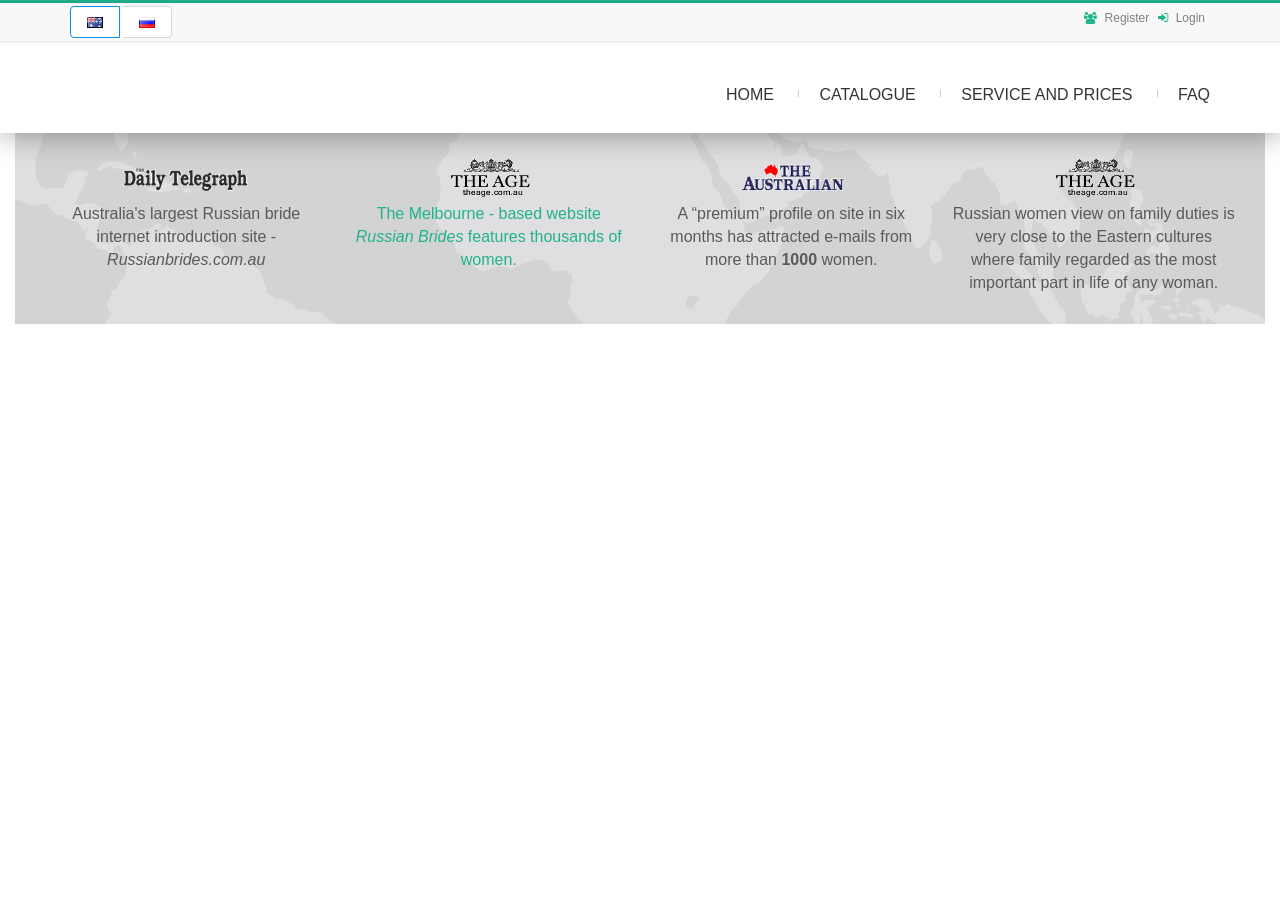
==== index.html @ 3c7662a0 "init" ====
<!DOCTYPE html>
<html>
<head>
    <meta charset="UTF-8">
    <meta name="viewport" content="width=device-width, initial-scale=1, minimum-scale=1, maximum-scale=1">

    <link rel="stylesheet" type="text/css" href="css/font-awesome.min.css">
    <link rel="stylesheet" type="text/css" href="css/antd.css?20142206">
    <link rel="stylesheet" type="text/css" href="css/rc-dialog.css?20142206">
    <link rel="stylesheet" type="text/css" href="css/common-crop.css?20142206">
    <link rel="stylesheet" type="text/css" href="css/real-estate.css?20142206">
    <link rel="stylesheet" type="text/css" href="css/rb.css">

    <!-- <script src="http://www.kosmosnimki.ru/lib/geomixer_1.3/geomixer-src.js"></script> -->
	<script src="./ext/geomixer-src.js"></script>

    <title>RussianBrides - Australia</title>

<style type="text/css">
</style>

</head>

<body class="footer-top-dark" style="">
<div>
	<div data-reactroot="" class="main">
		<div class="header-wrapper">
			<div class="header">
				<div class="header-inner">
					<nav class="navbar navbar-default">
						<div class="header-secondary">
							<div class="container clearfix">
								<div class="ant-radio-group ant-radio-group-large">
									<label class="ant-radio-button-wrapper ant-radio-button-wrapper-checked">
										<span class="ant-radio-button ant-radio-button-checked">
											<input type="radio" class="ant-radio-button-input" value="on">
											<span class="ant-radio-button-inner"></span>
										</span>
										<span><img class="language-flag" src="css/img/au.png" alt="au" title="Australia"></span>
									</label>
									<label class="ant-radio-button-wrapper"><span class="ant-radio-button"><input type="radio" class="ant-radio-button-input" value="on"><span class="ant-radio-button-inner"></span></span><span><img class="language-flag" src="css/img/ru.png" alt="ru" title="Russia"></span>
									</label>
								</div>
								<ul class="header-submenu pull-right">
									<li>
										<span class="cmdRegister"><div class="fa fa-users"><span>Register</span></div></span>
										<span class="cmdSign"><div class="fa fa-sign-in"><span>Login</span></div></span>
									</li>
								</ul>
							</div>
						</div>
						<div class="container">
							<div class="navbar-header">
								<button type="button" class="navbar-toggle" data-toggle="collapse" data-target=".navbar-main">
									<span class="sr-only">Toggle navigation</span><span class="icon-bar"></span><span class="icon-bar"></span>
									<span class="icon-bar"></span>
								</button>
								<a class="navbar-brand" href="index.html">
									<span class="logo-styled">
										<span class="logo-title">
											<img src="http://russianbrides.com.au/img/logo_big.gif" height="50" alt="" data-evernote-hover-show="true">
										</span>
										<span class="logo-subtitle hidden-sm"></span>
									</span>
								</a>
							</div>
							<div class="navbar-collapse collapse navbar-main">
								<ul class="nav navbar-nav navbar-right">
									<li class="menuparent hidden-sm"><a href="#">Home</a>
									</li>
									<li class="menuparent"><a href="#">Catalogue</a>
										<ul>
											<li><a href="catalogue.html">Photo catalogue</a></li>
											<li><a href="favorites.html">My favorites</a></li>
											<li><a href="invitation.html">Invitation</a></li>
											<li><a href="invitation.html">Beat Scammers</a></li>
											<li><a href="invitation.html">Send Flowers</a></li>
											<li><a href="invitation.html">Anti-scam</a></li>
										</ul>
									</li>
									<li class="menuparent megamenu columns4"><a href="#">Service and Prices</a>
										<ul>
											<li><a href="invitation.html">Service and Prices</a></li>
											<li><a href="invitation.html">Aussie Videos</a></li>
											<li><a href="invitation.html">Useful Links</a></li>
											<li><a href="detail.html">Clients Testimonies</a></li>
											<li><a href="listing-grid.html">Russian site</a></li>
											<li><a href="listing-grid-filter.html">Your Personal Profile</a></li>
											<li><a href="listing-row.html">About Us</a></li>
										</ul>
									</li>
									<li><a href="faq.html">Faq</a></li>
								</ul>
							</div>
						</div>
					</nav>
				</div>
			</div>
		</div>
		<div class="main-wrapper">
			<div class="main container">
				<div class="main-inner">
<!--
					<div class="google-map-wrapper">
						<div class="google-map"></div>
						<div class="mapFilterContainer container">
							<div class="mapFilter col-xs-12 col-sm-4 col-md-3 pull-right">
								<form method="post" action="?" class="clearfix">
									<div class="form-group"><input type="text" class="form-control" placeholder="Address"></div>
								</form>
								<div class="form-group">
									<select name="" data-placeholder="Select Country" class="form-control"><option value="#">Select Country</option><option value="#">Czech Republic</option><option value="#">Germany</option><option value="#">France</option><option value="#">Hungary</option><option value="#">Italy</option><option value="#">Poland</option><option value="#">Slovak Republic</option><option value="#">Ukraine</option></select>
								</div>
								<div class="form-group"><select name="" data-placeholder="Select Disctrict" class="form-control"><option value="#">Select Disctrict</option><option value="#">Brooklyn</option><option value="#">Bronx</option><option value="#">Manhattan</option><option value="#">Village</option><option value="#">Queens</option></select></div>
								<div class="form-group"><select name="" data-placeholder="Select City" class="form-control"><option value="#">Select City</option><option value="#">Berlin</option><option value="#">Canberra</option><option value="#">London</option><option value="#">New York</option><option value="#">Paris</option><option value="#">Prague</option></select></div>
								<div class="form-group"><select name="" data-placeholder="Select Business Type" class="form-control"><option value="#">Select Business Type</option><option value="#">Autoservice</option><option value="#">Bank</option><option value="#">Bar</option><option value="#">Castle</option><option value="#">Hospital</option><option value="#">Museum</option><option value="#">Restaurant</option></select></div>
								<div class="form-group"><div class="row"><div class="col-xs-6 col-sm-6"><input type="text" class="form-control" placeholder="Price From"></div><div class="col-xs-6 col-sm-6"><input type="text" class="form-control" placeholder="Price To"></div></div></div>
								<div class="form-group"><input type="submit" value="Search" class="btn btn-terciary btn-block"></div>
							</div>
						</div>
					</div>
					<div class="banner oveflow-hidden hidden-xs"><img src="assets/img/tmp/real-estate/banner2.png" alt="" class="h250"><div class="dark-background"></div><div class="hero-text center"><div class="large">Real Estate Directory</div><div class="small">Rock Solid HTML Template</div></div></div>
					<div class="block-content no-padding-bottom featuredProperties"><div class="block-content-inner"><div class="container"><h3 class="widgetized-title">Featured Properties</h3><div class="box-images center-meta-on-hover clearfix"><div class="box-image col-xs-12 col-sm-4 col-md-3 col-lg-2 hidden-xs"><a href="#"><img src="assets/img/tmp/real-estate/properties/15.jpg" alt=""><span class="flag">$ 45,000</span><span class="description"><span class="description-inner"><span class="title">26 Evergreen</span><span class="row box-image-meta"><span class="box-image-meta-cell col-sm-3"><span class="box-image-meta-cell-inner"><strong>Area</strong><span>150m<sup>2</sup></span></span></span><span class="box-image-meta-cell col-sm-3"><span class="box-image-meta-cell-inner"><strong>Garage</strong><span>Yes</span></span></span><span class="box-image-meta-cell col-sm-3"><span class="box-image-meta-cell-inner"><strong>Beds</strong><span>1</span></span></span><span class="box-image-meta-cell col-sm-3"><span class="box-image-meta-cell-inner"><strong>Bath</strong><span>No</span></span></span></span></span></span></a></div><div class="box-image col-xs-12 col-sm-4 col-md-3 col-lg-2 hidden-xs"><a href="#"><img src="assets/img/tmp/real-estate/properties/14.jpg" alt=""><span class="flag">$ 50,000</span><span class="description"><span class="description-inner"><span class="title">68 Lawrence St</span><span class="row box-image-meta"><span class="box-image-meta-cell col-sm-3"><span class="box-image-meta-cell-inner"><strong>Area</strong><span>100m<sup>2</sup></span></span></span><span class="box-image-meta-cell col-sm-3"><span class="box-image-meta-cell-inner"><strong>Garage</strong><span>No</span></span></span><span class="box-image-meta-cell col-sm-3"><span class="box-image-meta-cell-inner"><strong>Beds</strong><span>2</span></span></span><span class="box-image-meta-cell col-sm-3"><span class="box-image-meta-cell-inner"><strong>Bath</strong><span>No</span></span></span></span></span></span></a></div><div class="box-image col-xs-12 col-sm-4 col-md-3 col-lg-2 hidden-sm"><a href="#"><img src="assets/img/tmp/real-estate/properties/13.jpg" alt=""><span class="flag">$ 55,000</span><span class="description"><span class="description-inner"><span class="title">617 Albert St</span><span class="row box-image-meta"><span class="box-image-meta-cell col-sm-3"><span class="box-image-meta-cell-inner"><strong>Area</strong><span>150m<sup>2</sup></span></span></span><span class="box-image-meta-cell col-sm-3"><span class="box-image-meta-cell-inner"><strong>Garage</strong><span>Yes</span></span></span><span class="box-image-meta-cell col-sm-3"><span class="box-image-meta-cell-inner"><strong>Beds</strong><span>1</span></span></span><span class="box-image-meta-cell col-sm-3"><span class="box-image-meta-cell-inner"><strong>Bath</strong><span>No</span></span></span></span></span></span></a></div><div class="box-image col-xs-12 col-sm-4 col-md-3 col-lg-2 hidden-xs hidden-sm"><a href="#"><img src="assets/img/tmp/real-estate/properties/12.jpg" alt=""><span class="flag">$ 65,000</span><span class="description"><span class="description-inner"><span class="title">81st Avenue</span><span class="row box-image-meta"><span class="box-image-meta-cell col-sm-3"><span class="box-image-meta-cell-inner"><strong>Area</strong><span>150m<sup>2</sup></span></span></span><span class="box-image-meta-cell col-sm-3"><span class="box-image-meta-cell-inner"><strong>Garage</strong><span>Yes</span></span></span><span class="box-image-meta-cell col-sm-3"><span class="box-image-meta-cell-inner"><strong>Beds</strong><span>1</span></span></span><span class="box-image-meta-cell col-sm-3"><span class="box-image-meta-cell-inner"><strong>Bath</strong><span>No</span></span></span></span></span></span></a></div><div class="box-image col-xs-12 col-sm-4 col-md-3 col-lg-2 hidden-xs hidden-sm"><a href="#"><img src="assets/img/tmp/real-estate/properties/11.jpg" alt=""><span class="flag">$ 65,000</span><span class="description"><span class="description-inner"><span class="title">69 Soma St</span><span class="row box-image-meta"><span class="box-image-meta-cell col-sm-3"><span class="box-image-meta-cell-inner"><strong>Area</strong><span>150m<sup>2</sup></span></span></span><span class="box-image-meta-cell col-sm-3"><span class="box-image-meta-cell-inner"><strong>Garage</strong><span>Yes</span></span></span><span class="box-image-meta-cell col-sm-3"><span class="box-image-meta-cell-inner"><strong>Beds</strong><span>1</span></span></span><span class="box-image-meta-cell col-sm-3"><span class="box-image-meta-cell-inner"><strong>Bath</strong><span>No</span></span></span></span></span></span></a></div><div class="box-image col-xs-12 col-sm-4 col-md-3 col-lg-2 hidden-xs"><a href="#"><img src="assets/img/tmp/real-estate/properties/10.jpg" alt=""><span class="flag">$ 75,000</span><span class="description"><span class="description-inner"><span class="title">401 Bryant Ave</span><span class="row box-image-meta"><span class="box-image-meta-cell col-sm-3"><span class="box-image-meta-cell-inner"><strong>Area</strong><span>150m<sup>2</sup></span></span></span><span class="box-image-meta-cell col-sm-3"><span class="box-image-meta-cell-inner"><strong>Garage</strong><span>Yes</span></span></span><span class="box-image-meta-cell col-sm-3"><span class="box-image-meta-cell-inner"><strong>Beds</strong><span>1</span></span></span><span class="box-image-meta-cell col-sm-3"><span class="box-image-meta-cell-inner"><strong>Bath</strong><span>No</span></span></span></span></span></span></a></div></div><div class="box-images center-meta-on-hover clearfix"><div class="box-image col-xs-12 col-sm-4 col-md-3 col-lg-2 hidden-xs"><a href="#"><img src="assets/img/tmp/real-estate/properties/10.jpg" alt=""><span class="flag">$ 44,000</span><span class="description"><span class="description-inner"><span class="title">77 Devonshire</span><span class="row box-image-meta"><span class="box-image-meta-cell col-sm-3"><span class="box-image-meta-cell-inner"><strong>Area</strong><span>150m<sup>2</sup></span></span></span><span class="box-image-meta-cell col-sm-3"><span class="box-image-meta-cell-inner"><strong>Garage</strong><span>Yes</span></span></span><span class="box-image-meta-cell col-sm-3"><span class="box-image-meta-cell-inner"><strong>Beds</strong><span>1</span></span></span><span class="box-image-meta-cell col-sm-3"><span class="box-image-meta-cell-inner"><strong>Bath</strong><span>No</span></span></span></span></span></span></a></div><div class="box-image col-xs-12 col-sm-4 col-md-3 col-lg-2 hidden-xs"><a href="#"><img src="assets/img/tmp/real-estate/properties/9.jpg" alt=""><span class="flag">$ 80,000</span><span class="description"><span class="description-inner"><span class="title">1420 Broadway</span><span class="row box-image-meta"><span class="box-image-meta-cell col-sm-3"><span class="box-image-meta-cell-inner"><strong>Area</strong><span>150m<sup>2</sup></span></span></span><span class="box-image-meta-cell col-sm-3"><span class="box-image-meta-cell-inner"><strong>Garage</strong><span>Yes</span></span></span><span class="box-image-meta-cell col-sm-3"><span class="box-image-meta-cell-inner"><strong>Beds</strong><span>1</span></span></span><span class="box-image-meta-cell col-sm-3"><span class="box-image-meta-cell-inner"><strong>Bath</strong><span>No</span></span></span></span></span></span></a></div></div></div></div></div>
					
					<div class="container agents"><div class="block-content fullwidth background-gray"><div class="block-content fullwidth background-gray"><div class="block-content-inner"><h3 class="widgetized-title">Our Agents</h3><div class="row"><div class="col-sm-4"><div class="box background-white"><div class="row"><div class="col-md-12 col-lg-5"><div class="row"><div class="box-picture"><a href="#"><img src="assets/img/tmp/authors/3-large.jpg" alt=""><span></span></a></div></div></div><div class="col-md-12 col-lg-7"><div class="row"><div class="box-body"><h2 class="box-title-plain"><a href="#">John Smith</a></h2><p>Donec vestibulum, risus quis aliquet ultricies, sem neque condimentum dui, a gravida turpis metus at enim.</p></div></div></div></div></div></div><div class="col-sm-4"><div class="box background-white"><div class="row"><div class="col-md-12 col-lg-5"><div class="row"><div class="box-picture"><a href="#"><img src="assets/img/tmp/authors/4-large.jpg" alt=""><span></span></a></div></div></div><div class="col-md-12 col-lg-7"><div class="row"><div class="box-body"><h2 class="box-title-plain"><a href="#">Kim Anderson</a></h2><p>Donec vestibulum, risus quis aliquet ultricies, sem neque condimentum dui, a gravida turpis metus at enim.</p></div></div></div></div></div></div><div class="col-sm-4"><div class="box background-white"><div class="row"><div class="col-md-12 col-lg-5"><div class="row"><div class="box-picture"><a href="#"><img src="assets/img/tmp/authors/1-large.jpg" alt=""><span></span></a></div></div></div><div class="col-md-12 col-lg-7"><div class="row"><div class="box-body"><h2 class="box-title-plain"><a href="#">Marge Doe</a></h2><p>Donec vestibulum, risus quis aliquet ultricies, sem neque condimentum dui, a gravida turpis metus at enim.</p></div></div></div></div></div></div></div></div></div></div></div>
-->
					<div class="professionalContainer block-content background-map background-white rb-row-box">
						<div class="block-content-inner">
							<div class="row rb-row"><!-- Top links -->
								<div class="col-sm-3 center rb-box"><img src="css/img/logo_daily.gif" width="130" height="40" vspace="5" alt="The Daily Telegraph" border="0"><p>Australia's largest Russian bride internet introduction site - <i>Russianbrides.com.au</i></p></div>
								
								<div class="col-sm-3 center rb-td"><img src="css/img/logo_age.gif" width="130" height="40" vspace="5" alt="The Sydney Morning Herald" border="0"><p><a href="http://www.theage.com.au/articles/2003/02/07/1044579926746.html" target="_blank">The Melbourne - based website <i>Russian Brides</i> features thousands of women.</a></p></div>

								<div class="col-sm-3 center rb-td"><img src="css/img/logo_australian.gif" width="130" height="40" vspace="5" alt="The Australian" border="0"><p>A “premium” profile on site in six months has attracted e-mails from more than <b>1000</b> women.</p>
								</div>
								<div class="col-sm-3 center rb-td"><img src="css/img/logo_age.gif" width="130" height="40" vspace="5" alt="The Australian" border="0"><p>Russian women view on family duties is very close to the Eastern cultures where family regarded as the most important part in life of any woman.</p>
								</div>
							</div>
						</div>
					</div>
					<div class="block-content fullwidth background-white mostRecentProperties">
						<div class="block-content-inner">
							<div class="boxes">
								<div class="row">
									<div class="col-sm-12 galerList"><!--	Most Recent Brides	-->
									</div>
								</div>
							</div>
						</div>
					</div>
<!--

					<div class="technologyContainer block-content background-secondary background-technology fullwidth">
						<div class="block-content-inner">
							<div class="merged-boxes clearfix">
								<div class="merged-box col-sm-4">
									<div class="merged-box-content clearfix">
										<h3><i class="fa fa-windows color-windows"></i> Win Phone</h3>
										<p>Nullam in sodales metus, non scelerisque tellus. Quisque a volutpat nunc. Donec laoreet diam.</p><a href="#" class="merged-box-read-more">Get your app <i class="fa fa-chevron-right"></i></a>
									</div>
								</div>
								<div class="merged-box col-sm-4">
									<div class="merged-box-content clearfix">
										<h3><i class="fa fa-apple color-apple"></i> iPhone</h3><p>Nullam in sodales metus, non scelerisque tellus. Quisque a volutpat nunc. Donec laoreet diam.</p><a href="#" class="merged-box-read-more">Get your app <i class="fa fa-chevron-right"></i></a>
									</div>
								</div>
								<div class="merged-box col-sm-4">
									<div class="merged-box-content clearfix">
										<h3><i class="fa fa-android color-android"></i> Android</h3><p>Nullam in sodales metus, non scelerisque tellus. Quisque a volutpat nunc. Donec laoreet diam.</p><a href="#" class="merged-box-read-more">Get your app <i class="fa fa-chevron-right"></i></a>
									</div>
								</div>
							</div>
						</div>
					</div>
-->
				</div>
				
<!--
				<div class="box-images clearfix mostRecentSmall">
					<div class="box-image no-border col-xs-12 col-sm-4 col-md-3 col-lg-2 hidden-xs hidden-sm hidden-md"><a href="#"><img src="assets/img/tmp/real-estate/properties/1.jpg" alt=""><span class="flag">$ 45,000</span><span class="description"><span class="description-inner"><span class="title">26 Evergreen</span><span class="box-image-meta row"><span class="box-image-meta-cell col-xs-3 col-sm-3"><span class="box-image-meta-cell-inner"><strong>Area</strong><span>150m<sup>2</sup></span></span></span><span class="box-image-meta-cell col-xs-3 col-sm-3"><span class="box-image-meta-cell-inner"><strong>Garage</strong><span>Yes</span></span></span><span class="box-image-meta-cell col-xs-3 col-sm-3"><span class="box-image-meta-cell-inner"><strong>Beds</strong><span>1</span></span></span><span class="box-image-meta-cell col-xs-3 col-sm-3"><span class="box-image-meta-cell-inner"><strong>Bath</strong><span>No</span></span></span></span></span></span></a></div><div class="box-image no-border col-xs-12 col-sm-4 col-md-3 col-lg-2 hidden-xs hidden-sm hidden-md"><a href="#"><img src="assets/img/tmp/real-estate/properties/2.jpg" alt=""><span class="flag">$ 50,000</span><span class="description"><span class="description-inner"><span class="title">68 Lawrence St</span><span class="box-image-meta row"><span class="box-image-meta-cell col-xs-3 col-sm-3"><span class="box-image-meta-cell-inner"><strong>Area</strong><span>100m<sup>2</sup></span></span></span><span class="box-image-meta-cell col-xs-3 col-sm-3"><span class="box-image-meta-cell-inner"><strong>Garage</strong><span>No</span></span></span><span class="box-image-meta-cell col-xs-3 col-sm-3"><span class="box-image-meta-cell-inner"><strong>Beds</strong><span>2</span></span></span><span class="box-image-meta-cell col-xs-3 col-sm-3"><span class="box-image-meta-cell-inner"><strong>Bath</strong><span>No</span></span></span></span></span></span></a></div><div class="box-image no-border col-xs-12 col-sm-4 col-md-3 col-lg-2 hidden-xs hidden-sm hidden-md"><a href="#"><img src="assets/img/tmp/real-estate/properties/3.jpg" alt=""><span class="flag">$ 55,000</span><span class="description"><span class="description-inner"><span class="title">617 Albert St</span><span class="box-image-meta row"><span class="box-image-meta-cell col-xs-3 col-sm-3"><span class="box-image-meta-cell-inner"><strong>Area</strong><span>150m<sup>2</sup></span></span></span><span class="box-image-meta-cell col-xs-3 col-sm-3"><span class="box-image-meta-cell-inner"><strong>Garage</strong><span>Yes</span></span></span><span class="box-image-meta-cell col-xs-3 col-sm-3"><span class="box-image-meta-cell-inner"><strong>Beds</strong><span>1</span></span></span><span class="box-image-meta-cell col-xs-3 col-sm-3"><span class="box-image-meta-cell-inner"><strong>Bath</strong><span>No</span></span></span></span></span></span></a></div><div class="box-image no-border col-xs-12 col-sm-4 col-md-3 col-lg-2 hidden-xs hidden-sm hidden-md"><a href="#"><img src="assets/img/tmp/real-estate/properties/4.jpg" alt=""><span class="flag">$ 65,000</span><span class="description"><span class="description-inner"><span class="title">81st Avenue</span><span class="box-image-meta row"><span class="box-image-meta-cell col-xs-3 col-sm-3"><span class="box-image-meta-cell-inner"><strong>Area</strong><span>150m<sup>2</sup></span></span></span><span class="box-image-meta-cell col-xs-3 col-sm-3"><span class="box-image-meta-cell-inner"><strong>Garage</strong><span>Yes</span></span></span><span class="box-image-meta-cell col-xs-3 col-sm-3"><span class="box-image-meta-cell-inner"><strong>Beds</strong><span>1</span></span></span><span class="box-image-meta-cell col-xs-3 col-sm-3"><span class="box-image-meta-cell-inner"><strong>Bath</strong><span>No</span></span></span></span></span></span></a></div><div class="box-image no-border col-xs-12 col-sm-4 col-md-3 col-lg-2 hidden-xs hidden-sm hidden-md"><a href="#"><img src="assets/img/tmp/real-estate/properties/5.jpg" alt=""><span class="flag">$ 65,000</span><span class="description"><span class="description-inner"><span class="title">69 Soma St</span><span class="box-image-meta row"><span class="box-image-meta-cell col-xs-3 col-sm-3"><span class="box-image-meta-cell-inner"><strong>Area</strong><span>150m<sup>2</sup></span></span></span><span class="box-image-meta-cell col-xs-3 col-sm-3"><span class="box-image-meta-cell-inner"><strong>Garage</strong><span>Yes</span></span></span><span class="box-image-meta-cell col-xs-3 col-sm-3"><span class="box-image-meta-cell-inner"><strong>Beds</strong><span>1</span></span></span><span class="box-image-meta-cell col-xs-3 col-sm-3"><span class="box-image-meta-cell-inner"><strong>Bath</strong><span>No</span></span></span></span></span></span></a></div><div class="box-image no-border col-xs-12 col-sm-4 col-md-3 col-lg-2 hidden-xs hidden-sm hidden-md"><a href="#"><img src="assets/img/tmp/real-estate/properties/6.jpg" alt=""><span class="flag">$ 75,000</span><span class="description"><span class="description-inner"><span class="title">401 Bryant Ave</span><span class="box-image-meta row"><span class="box-image-meta-cell col-xs-3 col-sm-3"><span class="box-image-meta-cell-inner"><strong>Area</strong><span>150m<sup>2</sup></span></span></span><span class="box-image-meta-cell col-xs-3 col-sm-3"><span class="box-image-meta-cell-inner"><strong>Garage</strong><span>Yes</span></span></span><span class="box-image-meta-cell col-xs-3 col-sm-3"><span class="box-image-meta-cell-inner"><strong>Beds</strong><span>1</span></span></span><span class="box-image-meta-cell col-xs-3 col-sm-3"><span class="box-image-meta-cell-inner"><strong>Bath</strong><span>No</span></span></span></span></span></span></a></div>
				</div>
-->
			</div>
		</div>
			
<!--
		<div class="footer-wrapper">
			<div class="footer">
				<div class="footer-inner">
					<div class="footer-top">
						<div class="container">
							<div class="row">
								<div class="recentProperties col-xs-12 col-sm-6 col-md-3">
									<div class="widget"><h3>Recent Properties</h3><div class="content-rows-small"><div class="content-row-small row"><div class="content-row-small-picture col-xs-4 col-sm-4"><a href="#"><img src="assets/img/tmp/authors/1.jpg" alt=""><span></span></a></div><div class="content-row-small-body col-xs-8 col-sm-8"><h4><a href="#">Lorem ipsum dolor sit amet, consectetuer</a></h4><div class="content-row-small-meta">John Smith / 02 May, 2014</div></div></div><div class="content-row-small row"><div class="content-row-small-picture col-xs-4 col-sm-4"><a href="#"><img src="assets/img/tmp/authors/2.jpg" alt=""><span></span></a></div><div class="content-row-small-body col-xs-8 col-sm-8"><h4><a href="#">Lorem ipsum dolor sit amet, consectetuer</a></h4><div class="content-row-small-meta">JKim Anderson / 02 May, 2014</div></div></div><div class="content-row-small row"><div class="content-row-small-picture col-xs-4 col-sm-4"><a href="#"><img src="assets/img/tmp/authors/3.jpg" alt=""><span></span></a></div><div class="content-row-small-body col-xs-8 col-sm-8"><h4><a href="#">Lorem ipsum dolor sit amet, consectetuer</a></h4><div class="content-row-small-meta">Marge Doe / 02 May, 2014</div></div></div></div></div>
								</div>
								<div class="propertyTypes col-xs-12 col-sm-6 col-md-3"><div class="widget"><h3>Property Types</h3><div class="list-group"><a href="#" class="list-group-item"><i class="fa fa-angle-right"></i> Apartman <span class="badge">149</span></a><a href="#" class="list-group-item"><i class="fa fa-angle-right"></i> Building Area <span class="badge">423</span></a><a href="#" class="list-group-item"><i class="fa fa-angle-right"></i> Condo <span class="badge">1254</span></a><a href="#" class="list-group-item"><i class="fa fa-angle-right"></i> Cottage <span class="badge">1254</span></a><a href="#" class="list-group-item"><i class="fa fa-angle-right"></i> House <span class="badge">842</span></a></div></div></div>
								<div class="contactsContainer col-xs-12 col-sm-6 col-md-3"><div class="widget"><h3>Contact us</h3><table class="contact"><tbody><tr><th class="address"><i class="fa fa-map-marker"></i> Address</th><td>5th Avenue<br>New York, NYC 12345<br>United States<br></td></tr><tr><th class="phone"><i class="fa fa-phone"></i> Phone</th><td>+48 987 654 321</td></tr><tr><th class="email"><i class="fa fa-envelope"></i> E-mail</th><td><a href="mailto:info@example.com">info@example.com</a></td></tr><tr><th class="skype"><i class="fa fa-skype"></i>Skype</th><td>your.company</td></tr><tr><th class="gps"><i class="fa fa-compass"></i> GPS</th><td>31.21, -43.32</td></tr></tbody></table></div></div>
								<div class="feedBackContainer col-xs-12 col-sm-6 col-md-3"><div class="widget"><h3>Post Message</h3><form method="post" action="?"><div class="form-group"><input type="text" placeholder="E-mail" class="form-control"></div><div class="form-group"><textarea class="form-control" placeholder="Message" rows="4"></textarea></div><div class="form-action"><input type="submit" value="Send" class="btn btn-secondary pull-right"></div></form></div></div>
							</div>
							<div class="social block-content block-content-medium-padding fullwidth background-primary-dark">
								<div class="block-content-inner">
									<div class="social-stripe center"><a href="#" class="facebook"><i class="fa fa-facebook"></i></a><a href="#" class="twitter"><i class="fa fa-twitter"></i></a><a href="#" class="dribbble"><i class="fa fa-dribbble"></i></a><a href="#" class="linkedin"><i class="fa fa-linkedin"></i></a><a href="#" class="pinterest"><i class="fa fa-pinterest"></i></a><a href="#" class="dropbox"><i class="fa fa-dropbox"></i></a><a href="#" class="linkedin"><i class="fa fa-linkedin"></i></a><a href="#" class="foursquare"><i class="fa fa-foursquare"></i></a><a href="#" class="instagram"><i class="fa fa-instagram"></i></a>
									</div>
								</div>
							</div>
						</div>
					</div>
					<div class="footer-bottom">
						<div class="container">
							<nav class="clearfix"><ul class="nav navbar-nav footer-nav"><li><a href="../../demo/automotive/index.html">Automotive</a></li><li><a href="../../demo/directory/index.html">Directory</a></li><li><a href="../../demo/real-estate/index.html">Real Estate</a></li></ul></nav>
							<div class="copyright">Designed by<a href="http://themeforest.com/user/themefire">ThemeFire</a> / Assembled in <a href="http://pragmaticmates.com">Pragmatic Mates</a>
							</div>
						</div>
					</div>
				</div>
			</div>
		</div>
-->
	</div>
</div>


<div>
	<div data-reactroot="" class="registerDialog">
		<div class="ant-modal-mask ant-modal-mask-hidden"></div>
		<div tabindex="-1" class="ant-modal-wrap ant-modal-mask-hidden" role="dialog" aria-labelledby="rcDialogTitle0">
			<div role="document" class="ant-modal" style="width: 520px; transform-origin: 515px -83px 0px;">
				<div class="ant-modal-content">
					<button aria-label="Close" class="ant-modal-close cmdClose"><span class="ant-modal-close-x "></span></button>
					<div class="ant-modal-header">
						<div class="ant-modal-title" id="rcDialogTitle0">Register</div>
					</div>
					<div class="ant-modal-body">
						<form class="ant-form ant-form-horizontal login-form">
							<div class="ant-row ant-form-item">
								<div class="ant-form-item-control-wrapper">
									<div class="ant-form-item-control ">
									<span class="ant-input-affix-wrapper">
										<span class="ant-input-prefix"><i class="anticon anticon-mail" style="font-size: 13px;"></i></span>
										<input type="text" placeholder="Please input your E-mail!" value="" class="ant-input ant-input-lg">
									</span>
									</div>
								</div>
							</div>
							<div class="ant-row ant-form-item">
								<div class="ant-form-item-control-wrapper">
									<div class="ant-form-item-control ">
									<span class="ant-input-affix-wrapper">
										<span class="ant-input-prefix"><i class="anticon anticon-user" style="font-size: 13px;"></i></span>
										<input type="text" placeholder="Please input your nickname!" value="" class="ant-input ant-input-lg"></span>
									</div>
								</div>
							</div>
							<div class="ant-row ant-form-item">
								<div class="ant-form-item-control-wrapper">
									<div class="ant-form-item-control ">
									<span class="ant-input-affix-wrapper">
										<span class="ant-input-prefix"><i class="anticon anticon-lock" style="font-size: 13px;"></i></span>
										<input type="password" placeholder="Password" value="" class="ant-input ant-input-lg">
									</span>
									</div>
								</div>
							</div>
							<div class="ant-row ant-form-item">
								<div class="ant-form-item-control-wrapper">
									<div class="ant-form-item-control has-success">
										<div class="floatRight">
											<span class="login-form-forgot cmdForgot">Forgot password</span> or <span><span class="login-form-forgot cmdSign">Sign In</span></span>
										</div>
									</div>
								</div>
							</div>
						</form>
					</div>
					<div class="ant-modal-footer">
						<button type="button" class="ant-btn ant-btn-lg cmdClose"><span>Cancel</span></button>
						<button type="button" class="ant-btn ant-btn-primary ant-btn-lg cmdSave"><span>Register</span></button>
					</div>
				</div><div tabindex="0" style="width: 0px; height: 0px; overflow: hidden;">sentinel</div>
			</div>
		</div>
	</div>
</div>
			
<div>
	<div data-reactroot="" class="signDialog">
		<div class="ant-modal-mask ant-modal-mask-hidden"></div>
		<div tabindex="-1" class="ant-modal-wrap ant-modal-mask-hidden" role="dialog" aria-labelledby="rcDialogTitle1">
			<div role="document" class="ant-modal" style="width: 520px; transform-origin: 590px -85px 0px;">
				<div class="ant-modal-content">
					<button aria-label="Close" class="ant-modal-close cmdClose"><span class="ant-modal-close-x"></span></button>
					<div class="ant-modal-header">
						<div class="ant-modal-title" id="rcDialogTitle1">Login</div>
					</div>
					<div class="ant-modal-body">
						<div class="error-title"></div>
						<form class="ant-form ant-form-horizontal login-form">
							<div class="ant-row ant-form-item">
								<div class="ant-form-item-control-wrapper">
									<div class="ant-form-item-control ">
									<span class="ant-input-affix-wrapper">
										<span class="ant-input-prefix"><i class="anticon anticon-user" style="font-size: 13px;"></i></span>
										<input type="text" placeholder="Username" value="" class="ant-input ant-input-lg">
									</span>
									</div>
								</div>
							</div>
							<div class="ant-row ant-form-item">
								<div class="ant-form-item-control-wrapper">
									<div class="ant-form-item-control ">
									<span class="ant-input-affix-wrapper">
										<span class="ant-input-prefix"><i class="anticon anticon-lock" style="font-size: 13px;"></i></span>
										<input type="password" placeholder="Password" value="" class="ant-input ant-input-lg">
									</span>
									</div>
								</div>
							</div>
							<div class="ant-row ant-form-item">
								<div class="ant-form-item-control-wrapper">
									<div class="ant-form-item-control has-success">
										<label class="ant-checkbox-wrapper">
											<span class="ant-checkbox ant-checkbox-checked cmdCheckbox">
												<input type="checkbox" class="ant-checkbox-input" value="on">
												<span class="ant-checkbox-inner"></span>
											</span>
											<span>Remember me</span>
										</label>
										<div class="floatRight">
											<span class="login-form-forgot cmdForgot">Forgot password</span> or <span><span class="login-form-forgot cmdRegister">Register now!</span></span>
										</div>
									</div>
								</div>
							</div>
						</form>
					</div>
					<div class="ant-modal-footer">
						<button type="button" class="ant-btn ant-btn-lg cmdClose"><span>Cancel</span></button>
						<button type="button" class="ant-btn ant-btn-primary ant-btn-lg cmdSave"><span>Log in</span></button>
					</div>
				</div>
				<div tabindex="0" style="width: 0px; height: 0px; overflow: hidden;">sentinel</div>
			</div>
		</div>
	</div>
</div>

<div>
	<div data-reactroot="" class="forgotDialog">
		<div class="ant-modal-mask ant-modal-mask-hidden"></div>
		<div tabindex="-1" class="ant-modal-wrap ant-modal-mask-hidden" role="dialog" aria-labelledby="rcDialogTitle2">
			<div role="document" class="ant-modal" style="width: 520px; transform-origin: 537px 190px 0px;">
				<div class="ant-modal-content">
					<button aria-label="Close" class="ant-modal-close"><span class="ant-modal-close-x cmdClose"></span></button>
					<div class="ant-modal-header">
						<div class="ant-modal-title" id="rcDialogTitle2">Forgot password</div>
					</div>
					<div class="ant-modal-body">
						<form class="ant-form ant-form-horizontal login-form">
							<div class="ant-row ant-form-item">
								<div class="ant-form-item-control-wrapper">
									<div class="ant-form-item-control ">
										<span class="ant-input-affix-wrapper">
										<span class="ant-input-prefix"><i class="anticon anticon-mail" style="font-size: 13px;"></i></span>
										<input type="text" placeholder="Please input your E-mail!" value="" data-__meta="[object Object]" class="ant-input ant-input-lg">
										</span>
									</div>
								</div>
							</div>
						</form>
					</div>
					<div class="ant-modal-footer">
						<button type="button" class="ant-btn ant-btn-lg cmdClose"><span>Cancel</span></button>
						<button type="button" class="ant-btn ant-btn-primary ant-btn-lg cmdSave"><span>Send</span></button>
					</div>
				</div>
				<div tabindex="0" style="width: 0px; height: 0px; overflow: hidden;">sentinel</div>
			</div>
		</div>
	</div>
</div>

	<!-- <script src="./ext/ImageBitmapLoader.js"></script> -->
	<script src="./js/Utils.js"></script>
	<script>
		B.Galer.getPage(0, '<h3 class="widgetized-title">Most Recent Brides</h3>');
	</script>

</body>
</html>
---- css/rc-dialog.css ----
.rc-dialog {
  position: relative;
  width: auto;
  margin: 10px;
}
.rc-dialog-wrap {
  position: fixed;
  overflow: auto;
  top: 0;
  right: 0;
  bottom: 0;
  left: 0;
  z-index: 1050;
  -webkit-overflow-scrolling: touch;
  outline: 0;
}
.rc-dialog-title {
  margin: 0;
  font-size: 14px;
  line-height: 21px;
  font-weight: bold;
}
.rc-dialog-content {
  position: relative;
  background-color: #ffffff;
  border: none;
  border-radius: 6px 6px;
  background-clip: padding-box;
}
.rc-dialog-close {
  cursor: pointer;
  border: 0;
  background: transparent;
  font-size: 21px;
  position: absolute;
  right: 20px;
  top: 12px;
  font-weight: 700;
  line-height: 1;
  color: #000;
  text-shadow: 0 1px 0 #fff;
  filter: alpha(opacity=20);
  opacity: .2;
  text-decoration: none;
}
.rc-dialog-close-x:after {
  content: '×';
}
.rc-dialog-close:hover {
  opacity: 1;
  filter: alpha(opacity=100);
  text-decoration: none;
}
.rc-dialog-header {
  padding: 13px 20px 14px 20px;
  border-radius: 5px 5px 0 0;
  background: #fff;
  color: #666;
  border-bottom: 1px solid #e9e9e9;
}
.rc-dialog-body {
  padding: 20px;
}
.rc-dialog-footer {
  border-top: 1px solid #e9e9e9;
  padding: 10px 20px 10px 10px;
  text-align: right;
  border-radius: 0 0 5px 5px;
}
.rc-dialog-zoom-enter,
.rc-dialog-zoom-appear {
  opacity: 0;
  -webkit-animation-duration: 0.3s;
          animation-duration: 0.3s;
  -webkit-animation-fill-mode: both;
          animation-fill-mode: both;
  -webkit-animation-timing-function: cubic-bezier(0.08, 0.82, 0.17, 1);
          animation-timing-function: cubic-bezier(0.08, 0.82, 0.17, 1);
  -webkit-animation-play-state: paused;
          animation-play-state: paused;
}
.rc-dialog-zoom-leave {
  -webkit-animation-duration: 0.3s;
          animation-duration: 0.3s;
  -webkit-animation-fill-mode: both;
          animation-fill-mode: both;
  -webkit-animation-timing-function: cubic-bezier(0.6, 0.04, 0.98, 0.34);
          animation-timing-function: cubic-bezier(0.6, 0.04, 0.98, 0.34);
  -webkit-animation-play-state: paused;
          animation-play-state: paused;
}
.rc-dialog-zoom-enter.rc-dialog-zoom-enter-active,
.rc-dialog-zoom-appear.rc-dialog-zoom-appear-active {
  -webkit-animation-name: rcDialogZoomIn;
          animation-name: rcDialogZoomIn;
  -webkit-animation-play-state: running;
          animation-play-state: running;
}
.rc-dialog-zoom-leave.rc-dialog-zoom-leave-active {
  -webkit-animation-name: rcDialogZoomOut;
          animation-name: rcDialogZoomOut;
  -webkit-animation-play-state: running;
          animation-play-state: running;
}
@-webkit-keyframes rcDialogZoomIn {
  0% {
    opacity: 0;
    -webkit-transform: scale(0, 0);
            transform: scale(0, 0);
  }
  100% {
    opacity: 1;
    -webkit-transform: scale(1, 1);
            transform: scale(1, 1);
  }
}
@keyframes rcDialogZoomIn {
  0% {
    opacity: 0;
    -webkit-transform: scale(0, 0);
            transform: scale(0, 0);
  }
  100% {
    opacity: 1;
    -webkit-transform: scale(1, 1);
            transform: scale(1, 1);
  }
}
@-webkit-keyframes rcDialogZoomOut {
  0% {
    -webkit-transform: scale(1, 1);
            transform: scale(1, 1);
  }
  100% {
    opacity: 0;
    -webkit-transform: scale(0, 0);
            transform: scale(0, 0);
  }
}
@keyframes rcDialogZoomOut {
  0% {
    -webkit-transform: scale(1, 1);
            transform: scale(1, 1);
  }
  100% {
    opacity: 0;
    -webkit-transform: scale(0, 0);
            transform: scale(0, 0);
  }
}
@media (min-width: 768px) {
  .rc-dialog {
    width: 600px;
    margin: 30px auto;
  }
}
.rc-dialog-mask {
  position: fixed;
  top: 0;
  right: 0;
  left: 0;
  bottom: 0;
  background-color: #373737;
  background-color: rgba(55, 55, 55, 0.6);
  height: 100%;
  filter: alpha(opacity=50);
  z-index: 1050;
}
.rc-dialog-mask-hidden {
  display: none;
}
.rc-dialog-fade-enter,
.rc-dialog-fade-appear {
  opacity: 0;
  -webkit-animation-duration: 0.3s;
          animation-duration: 0.3s;
  -webkit-animation-fill-mode: both;
          animation-fill-mode: both;
  -webkit-animation-timing-function: cubic-bezier(0.55, 0, 0.55, 0.2);
          animation-timing-function: cubic-bezier(0.55, 0, 0.55, 0.2);
  -webkit-animation-play-state: paused;
          animation-play-state: paused;
}
.rc-dialog-fade-leave {
  -webkit-animation-duration: 0.3s;
          animation-duration: 0.3s;
  -webkit-animation-fill-mode: both;
          animation-fill-mode: both;
  -webkit-animation-timing-function: cubic-bezier(0.55, 0, 0.55, 0.2);
          animation-timing-function: cubic-bezier(0.55, 0, 0.55, 0.2);
  -webkit-animation-play-state: paused;
          animation-play-state: paused;
}
.rc-dialog-fade-enter.rc-dialog-fade-enter-active,
.rc-dialog-fade-appear.rc-dialog-fade-appear-active {
  -webkit-animation-name: rcDialogFadeIn;
          animation-name: rcDialogFadeIn;
  -webkit-animation-play-state: running;
          animation-play-state: running;
}
.rc-dialog-fade-leave.rc-dialog-fade-leave-active {
  -webkit-animation-name: rcDialogFadeOut;
          animation-name: rcDialogFadeOut;
  -webkit-animation-play-state: running;
          animation-play-state: running;
}
@-webkit-keyframes rcDialogFadeIn {
  0% {
    opacity: 0;
  }
  100% {
    opacity: 1;
  }
}
@keyframes rcDialogFadeIn {
  0% {
    opacity: 0;
  }
  100% {
    opacity: 1;
  }
}
@-webkit-keyframes rcDialogFadeOut {
  0% {
    opacity: 1;
  }
  100% {
    opacity: 0;
  }
}
@keyframes rcDialogFadeOut {
  0% {
    opacity: 1;
  }
  100% {
    opacity: 0;
  }
}
---- css/common-crop.css ----
@font-face {
  font-family: 'rc-crop';
  /* project id："178487" */
  src: url('//at.alicdn.com/t/font_b46n7aif4ci35wmi.eot');
  src: url('//at.alicdn.com/t/font_b46n7aif4ci35wmi.eot') format('embedded-opentype'), url('//at.alicdn.com/t/font_b46n7aif4ci35wmi.woff') format('woff'), url('//at.alicdn.com/t/font_b46n7aif4ci35wmi.ttf') format('truetype'), url('//at.alicdn.com/t/font_b46n7aif4ci35wmi.svg#rc-crop') format('svg');
}
.cropper-icon {
  display: inline-block;
  font-style: normal;
  vertical-align: baseline;
  text-align: center;
  text-transform: none;
  text-rendering: auto;
  line-height: 1;
}
.cropper-icon:before {
  display: block;
  font-size: 14px;
  font-family: "rc-crop" !important;
}
.cropper-icon-picture:before {
  content: '\e602';
}
.cropper-icon-upload:before {
  content: '\e617';
}
.cropper-icon-delete:before {
  content: '\e656';
}
.rc-preview {
  position: relative;
}
.rc-preview-wrapper {
  padding: 8px;
  border: 1px solid #d9d9d9;
  border-radius: 6px;
  vertical-align: top;
  display: inline-block;
}
.rc-preview-mask {
  opacity: 0;
  cursor: pointer;
  position: absolute;
  width: 100%;
  height: 100%;
  background: rgba(0, 0, 0, 0.5);
  font-size: 36px;
  color: #fff;
  text-align: center;
  transition: opacity 0.15s ease-in-out;
}
.rc-preview-mask:hover {
  opacity: 1;
}
.rc-preview-mask .anticon {
  position: absolute;
  top: 50%;
  left: 50%;
  margin-top: -18px;
  margin-left: -18px;
}
.rc-cropper-wrapper {
  overflow: hidden;
  background-color: #f2f2f2;
  padding-right: 200px;
  position: relative;
}
.rc-thumbnail-preview {
  position: absolute;
  height: 100%;
  width: 200px;
  right: 0;
  top: 0;
  padding: 0 14px;
  background-color: white;
}
.rc-thumbnail-preview .size-1x,
.rc-thumbnail-preview .size-2x {
  text-align: center;
  margin: 20px 0;
}
.rc-thumbnail-preview canvas {
  image-rendering: optimizeQuality;
  image-rendering: -moz-crisp-edges;
  image-rendering: -webkit-optimize-contrast;
  image-rendering: optimize-contrast;
  -ms-interpolation-mode: nearest-neighbor;
}
.rc-thumbnail-preview canvas.radius {
  border-radius: 50%;
}
.rc-crop-viewer-uploader {
  width: 100%;
  height: 100%;
  border: 1px dashed #d9d9d9;
  transition: border-color 0.3s ease;
  cursor: pointer;
  border-radius: 6px;
  text-align: center;
  position: relative;
}
.rc-crop-viewer-uploader .rc-upload-drag-icon .anticon {
  font-size: 80px;
  margin-top: -5px;
  color: #57c5f7;
}
.rc-crop-viewer-uploader .rc-upload-text {
  font-size: 14px;
}
.rc-crop-viewer-uploader:hover {
  border-color: #57c5f7;
}
.rc-cropper {
  padding-bottom: 34px;
  padding-top: 40px;
  width: 100%;
  height: 100%;
  position: relative;
}
.rc-thumbnail {
  width: 320px;
  height: 320px;
  margin: 0 auto;
  position: relative;
}
.rc-thumbnail img {
  position: absolute;
  top: 0;
}
.rc-thumbnail .thumbnail-window {
  width: 320px;
  height: 320px;
  box-shadow: 0 0 2px rgba(45, 183, 245, 0.5);
  overflow: hidden;
  position: relative;
}
.rc-background {
  position: absolute;
  opacity: .3;
  cursor: move;
}
.rc-scaller {
  display: inline-block;
  text-align: center;
  margin-right: 200px;
}
.rc-scaller button {
  -webkit-appearance: none;
     -moz-appearance: none;
          appearance: none;
  background: none;
  border: none;
  cursor: pointer;
}
.rc-scaller button:disabled {
  opacity: .3;
}
.rc-scaller .anticon {
  margin: 10px 5px;
}
.rc-scaller .anticon.smaller {
  font-size: 12px;
}
.rc-scaller .anticon.larger {
  font-size: 16px;
}
.rc-scaller .rc-slider {
  width: 150px;
  display: inline-block;
  vertical-align: bottom;
  border-color: transparent;
  margin: 3px 5px;
}
.candrag-notice-wrapper {
  position: absolute;
  width: 100%;
  text-align: center;
  top: 20px;
}
.candrag-notice-wrapper .candrag-notice {
  background: rgba(0, 0, 0, 0.5);
  border: 1px solid #fff;
  border-color: rgba(255, 255, 255, 0.8);
  border-radius: 3px;
  box-shadow: 0 0 2px rgba(255, 255, 255, 0.5);
  color: #fff;
  display: inline-block;
  font-weight: 700;
  padding: 6px 12px;
}
.rc-btn {
  -webkit-appearance: button;
     -moz-appearance: button;
          appearance: button;
  display: inline-block;
  margin-bottom: 0;
  font-weight: 500;
  text-align: center;
  -ms-touch-action: manipulation;
  touch-action: manipulation;
  cursor: pointer;
  background-image: none;
  border: 1px solid transparent;
  white-space: nowrap;
  line-height: 1.5;
  padding: 4px 15px;
  font-size: 12px;
  border-radius: 6px;
  -webkit-user-select: none;
  -moz-user-select: none;
  -ms-user-select: none;
  user-select: none;
  -webkit-transition: all 0.3s cubic-bezier(0.645, 0.045, 0.355, 1);
  transition: all 0.3s cubic-bezier(0.645, 0.045, 0.355, 1);
  position: relative;
  color: #666;
  background-color: #f7f7f7;
  border-color: #d9d9d9;
}
.rc-btn-primary {
  color: #fff;
  background-color: #2db7f5;
  border-color: #2db7f5;
}
.rc-btn-primary:hover {
  color: #fff;
  background-color: #57c5f7;
  border-color: #57c5f7;
}
.rc-btn-ghost {
  color: #666;
  background-color: transparent;
  border-color: #d9d9d9;
}
.rc-btn-ghost:hover {
  color: #57c5f7;
  background-color: transparent;
  border-color: #57c5f7;
}
.rc-slider {
  position: relative;
  height: 14px;
  padding: 5px 0;
  width: 100%;
  border-radius: 6px;
  box-sizing: border-box;
  -webkit-tap-highlight-color: rgba(0, 0, 0, 0);
}
.rc-slider * {
  box-sizing: border-box;
  -webkit-tap-highlight-color: rgba(0, 0, 0, 0);
}
.rc-slider-rail {
  position: absolute;
  width: 100%;
  background-color: #e9e9e9;
  height: 4px;
}
.rc-slider-track {
  position: absolute;
  left: 0;
  height: 4px;
  border-radius: 6px;
  background-color: #abe2fb;
}
.rc-slider-handle {
  position: absolute;
  margin-left: -7px;
  margin-top: -5px;
  width: 14px;
  height: 14px;
  cursor: pointer;
  border-radius: 50%;
  border: solid 2px #96dbfa;
  background-color: #fff;
}
.rc-slider-handle:hover {
  border-color: #57c5f7;
}
.rc-slider-handle-active:active {
  border-color: #57c5f7;
  box-shadow: 0 0 5px #57c5f7;
}
.rc-slider-mark {
  position: absolute;
  top: 18px;
  left: 0;
  width: 100%;
  font-size: 12px;
}
.rc-slider-mark-text {
  position: absolute;
  display: inline-block;
  vertical-align: middle;
  text-align: center;
  cursor: pointer;
  color: #999;
}
.rc-slider-mark-text-active {
  color: #666;
}
.rc-slider-step {
  position: absolute;
  width: 100%;
  height: 4px;
  background: transparent;
}
.rc-slider-dot {
  position: absolute;
  bottom: -2px;
  margin-left: -4px;
  width: 8px;
  height: 8px;
  border: 2px solid #e9e9e9;
  background-color: #fff;
  cursor: pointer;
  border-radius: 50%;
  vertical-align: middle;
}
.rc-slider-dot:first-child {
  margin-left: -4px;
}
.rc-slider-dot:last-child {
  margin-left: -4px;
}
.rc-slider-dot-active {
  border-color: #96dbfa;
}
.rc-slider-disabled {
  background-color: #e9e9e9;
}
.rc-slider-disabled .rc-slider-track {
  background-color: #ccc;
}
.rc-slider-disabled .rc-slider-handle,
.rc-slider-disabled .rc-slider-dot {
  border-color: #ccc;
  background-color: #fff;
  cursor: not-allowed;
}
.rc-slider-disabled .rc-slider-mark-text,
.rc-slider-disabled .rc-slider-dot {
  cursor: not-allowed !important;
}
.rc-slider-vertical {
  width: 14px;
  height: 100%;
  padding: 0 5px;
}
.rc-slider-vertical .rc-slider-rail {
  height: 100%;
  width: 4px;
}
.rc-slider-vertical .rc-slider-track {
  left: 5px;
  bottom: 0;
  width: 4px;
}
.rc-slider-vertical .rc-slider-handle {
  margin-left: -5px;
  margin-bottom: -7px;
}
.rc-slider-vertical .rc-slider-mark {
  top: 0;
  left: 18px;
  height: 100%;
}
.rc-slider-vertical .rc-slider-step {
  height: 100%;
  width: 4px;
}
.rc-slider-vertical .rc-slider-dot {
  left: 2px;
  margin-bottom: -4px;
}
.rc-slider-vertical .rc-slider-dot:first-child {
  margin-bottom: -4px;
}
.rc-slider-vertical .rc-slider-dot:last-child {
  margin-bottom: -4px;
}
.rc-slider-tooltip-zoom-down-enter,
.rc-slider-tooltip-zoom-down-appear {
  -webkit-animation-duration: .3s;
          animation-duration: .3s;
  -webkit-animation-fill-mode: both;
          animation-fill-mode: both;
  display: block !important;
  -webkit-animation-play-state: paused;
          animation-play-state: paused;
}
.rc-slider-tooltip-zoom-down-leave {
  -webkit-animation-duration: .3s;
          animation-duration: .3s;
  -webkit-animation-fill-mode: both;
          animation-fill-mode: both;
  display: block !important;
  -webkit-animation-play-state: paused;
          animation-play-state: paused;
}
.rc-slider-tooltip-zoom-down-enter.rc-slider-tooltip-zoom-down-enter-active,
.rc-slider-tooltip-zoom-down-appear.rc-slider-tooltip-zoom-down-appear-active {
  -webkit-animation-name: rcSliderTooltipZoomDownIn;
          animation-name: rcSliderTooltipZoomDownIn;
  -webkit-animation-play-state: running;
          animation-play-state: running;
}
.rc-slider-tooltip-zoom-down-leave.rc-slider-tooltip-zoom-down-leave-active {
  -webkit-animation-name: rcSliderTooltipZoomDownOut;
          animation-name: rcSliderTooltipZoomDownOut;
  -webkit-animation-play-state: running;
          animation-play-state: running;
}
.rc-slider-tooltip-zoom-down-enter,
.rc-slider-tooltip-zoom-down-appear {
  -webkit-transform: scale(0, 0);
          transform: scale(0, 0);
  -webkit-animation-timing-function: cubic-bezier(0.23, 1, 0.32, 1);
          animation-timing-function: cubic-bezier(0.23, 1, 0.32, 1);
}
.rc-slider-tooltip-zoom-down-leave {
  -webkit-animation-timing-function: cubic-bezier(0.755, 0.05, 0.855, 0.06);
          animation-timing-function: cubic-bezier(0.755, 0.05, 0.855, 0.06);
}
@-webkit-keyframes rcSliderTooltipZoomDownIn {
  0% {
    opacity: 0;
    -webkit-transform-origin: 50% 100%;
            transform-origin: 50% 100%;
    -webkit-transform: scale(0, 0);
            transform: scale(0, 0);
  }
  100% {
    -webkit-transform-origin: 50% 100%;
            transform-origin: 50% 100%;
    -webkit-transform: scale(1, 1);
            transform: scale(1, 1);
  }
}
@keyframes rcSliderTooltipZoomDownIn {
  0% {
    opacity: 0;
    -webkit-transform-origin: 50% 100%;
            transform-origin: 50% 100%;
    -webkit-transform: scale(0, 0);
            transform: scale(0, 0);
  }
  100% {
    -webkit-transform-origin: 50% 100%;
            transform-origin: 50% 100%;
    -webkit-transform: scale(1, 1);
            transform: scale(1, 1);
  }
}
@-webkit-keyframes rcSliderTooltipZoomDownOut {
  0% {
    -webkit-transform-origin: 50% 100%;
            transform-origin: 50% 100%;
    -webkit-transform: scale(1, 1);
            transform: scale(1, 1);
  }
  100% {
    opacity: 0;
    -webkit-transform-origin: 50% 100%;
            transform-origin: 50% 100%;
    -webkit-transform: scale(0, 0);
            transform: scale(0, 0);
  }
}
@keyframes rcSliderTooltipZoomDownOut {
  0% {
    -webkit-transform-origin: 50% 100%;
            transform-origin: 50% 100%;
    -webkit-transform: scale(1, 1);
            transform: scale(1, 1);
  }
  100% {
    opacity: 0;
    -webkit-transform-origin: 50% 100%;
            transform-origin: 50% 100%;
    -webkit-transform: scale(0, 0);
            transform: scale(0, 0);
  }
}
.rc-slider-tooltip {
  position: absolute;
  left: -9999px;
  top: -9999px;
  visibility: visible;
  box-sizing: border-box;
  -webkit-tap-highlight-color: rgba(0, 0, 0, 0);
}
.rc-slider-tooltip * {
  box-sizing: border-box;
  -webkit-tap-highlight-color: rgba(0, 0, 0, 0);
}
.rc-slider-tooltip-hidden {
  display: none;
}
.rc-slider-tooltip-placement-top {
  padding: 4px 0 8px 0;
}
.rc-slider-tooltip-inner {
  padding: 6px 2px;
  min-width: 24px;
  height: 24px;
  font-size: 12px;
  line-height: 1;
  color: #fff;
  text-align: center;
  text-decoration: none;
  background-color: #6c6c6c;
  border-radius: 6px;
  box-shadow: 0 0 4px #d9d9d9;
}
.rc-slider-tooltip-arrow {
  position: absolute;
  width: 0;
  height: 0;
  border-color: transparent;
  border-style: solid;
}
.rc-slider-tooltip-placement-top .rc-slider-tooltip-arrow {
  bottom: 4px;
  left: 50%;
  margin-left: -4px;
  border-width: 4px 4px 0;
  border-top-color: #6c6c6c;
}

/*# sourceMappingURL=common.css.map*/
---- css/rb.css ----
.rb-main {
	display: table;
	width: 100%;
}

.rb-widgetized-title {
	margin-left: 15px;
	margin-right: 15px;
}
.rb-widgetized-title:after {
    background-color: #20b38d;
    content: '';
    display: block;
    height: 3px;
    margin-top: 15px;
}
.rb-row-box {
	background-color: lightgrey;
	padding: 10px;
}
.rb-row {
	margin: 10px;
}
.rb-td {
	padding-left: 10px;
	padding-right: 10px;
}
.rb-pt {
	padding-top: 10px;
}
.rb-sub-title {
    font-size: initial;
}
.rb-pagination-row .ant-table-pagination {
	text-align: center;
	float: none;
}
.rb-image-zoom {
    cursor: pointer;
}
.galerList .box-picture {
}
.list-bulleted {
    list-style: disc;
}
.rb-tab-nav > li > a {
    padding: 10px 15px;
}
#gallery-wrapper #gallery-pager .prev a {
    display: block;
    width: 24px;
    height: 24px;
    position: absolute;
    z-index: 10;
}
#gallery-wrapper #gallery-pager {
    border: 1px solid rgba(0, 0, 0, 0.1);
    border-top: 0px;
    color: #f7941d;
    padding: 5px 0px;
    position: relative;
    width: 100%;
}
#gallery-wrapper #gallery-pager .prev, #gallery-wrapper #gallery-pager .next {
    position: absolute;
    display: block;
    width: 24px;
    height: 24px;
    font-size: 24px;
    top: 40%;
    border: 2px solid #f7941d;
    -webkit-border-radius: 100%;
    -moz-border-radius: 100%;
    -ms-border-radius: 100%;
    -o-border-radius: 100%;
    border-radius: 100%;
}
#gallery-wrapper #gallery-pager .prev {
    left: 15px;
}
#gallery-wrapper #gallery-pager .next {
    right: 15px;
}
#gallery-wrapper #gallery-pager .bx-pager-item {
    display: inline-block;
    padding: 0px 3px;
}
#gallery-wrapper #gallery-pager .bx-pager-link img {
	height: 60px;
}
#gallery-wrapper #gallery-pager .prev i, #gallery-wrapper #gallery-pager .next i {
    font-size: 20px;
    left: 10px;
    margin: 4px 0px 0px -4px;
    position: absolute;
    top: -5px;
}
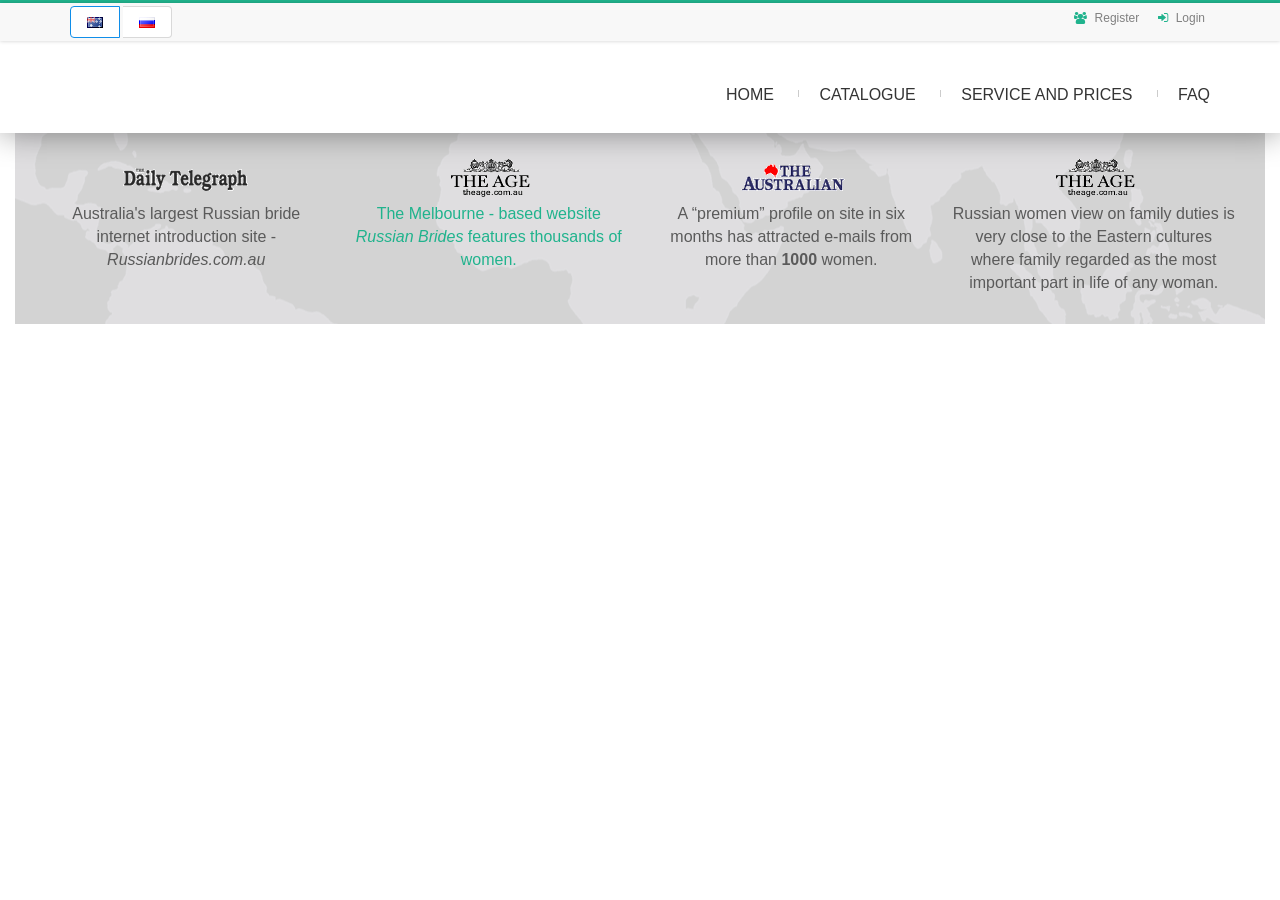
==== commit 51c31393: "update" ====
--- a/index.html
+++ b/index.html
@@ -382,7 +382,7 @@
 	<!-- <script src="./ext/ImageBitmapLoader.js"></script> -->
 	<script src="./js/Utils.js"></script>
 	<script>
-		B.Galer.getPage(0, '<h3 class="widgetized-title">Most Recent Brides</h3>');
+		B.Galer.getPage(0);
 	</script>
 
 </body>
--- a/css/rb.css
+++ b/css/rb.css
@@ -1,12 +1,7 @@
-.rb-main {
-	display: table;
-	width: 100%;
+.rb-main .collapse {
+	display: none;
 }
-
-.rb-widgetized-title {
-	margin-left: 15px;
-	margin-right: 15px;
-}
+/*
 .rb-widgetized-title:after {
     background-color: #20b38d;
     content: '';
@@ -14,6 +9,7 @@
     height: 3px;
     margin-top: 15px;
 }
+*/
 .rb-row-box {
 	background-color: lightgrey;
 	padding: 10px;
@@ -34,6 +30,12 @@
 .rb-pagination-row .ant-table-pagination {
 	text-align: center;
 	float: none;
+}
+.rb-pagination-row li {
+	background-color: lightgray;
+}
+.rb-pagination-row li.ant-pagination-item-active {
+	background-color: #108ee9;
 }
 .rb-image-zoom {
     cursor: pointer;
@@ -94,4 +96,68 @@
     margin: 4px 0px 0px -4px;
     position: absolute;
     top: -5px;
-}+}
+
+.rb-main div {
+	display: block;
+}
+.rb-main .header-wrapper {
+	display: block;
+}
+.rb-float-left {
+	float: left;
+}
+.rb-float-right {
+	float: right;
+}
+.cmdSign {
+	margin-left: 10px;
+}
+.rb-menu-button {
+    margin-top: 18px;
+}
+
+.rb-widgetized-title {
+	margin-left: 15px;
+	margin-right: 15px;
+}
+
+.rb-mtop-10 {
+    margin-top: 10px;
+}
+
+.rb-vert-10, .rb-cont-sign {
+    padding-bottom: 10px;
+    padding-top: 10px;
+}
+.rb-back-button {
+    position: absolute;
+    right: 0px;
+}
+.rb-back-button .ant-pagination-prev a:after {
+	font-size: 20px;
+	content: "Catalogue";
+}
+.rb-item {
+	font-weight: bold;
+	white-space: nowrap;
+}
+.rb-item-you, .rb-item-him {
+	font-weight: bold;
+}
+.rb-line-after:after {
+    background-color: #20b38d;
+    content: '';
+    display: block;
+    height: 3px;
+    margin-top: 15px;
+    position: absolute;
+    width: 100%;
+}
+.rb-width80 {
+    width: 80%;
+}
+.rb-prev:after {
+    /* content: "\E620"; */
+    /* display: block; */
+}
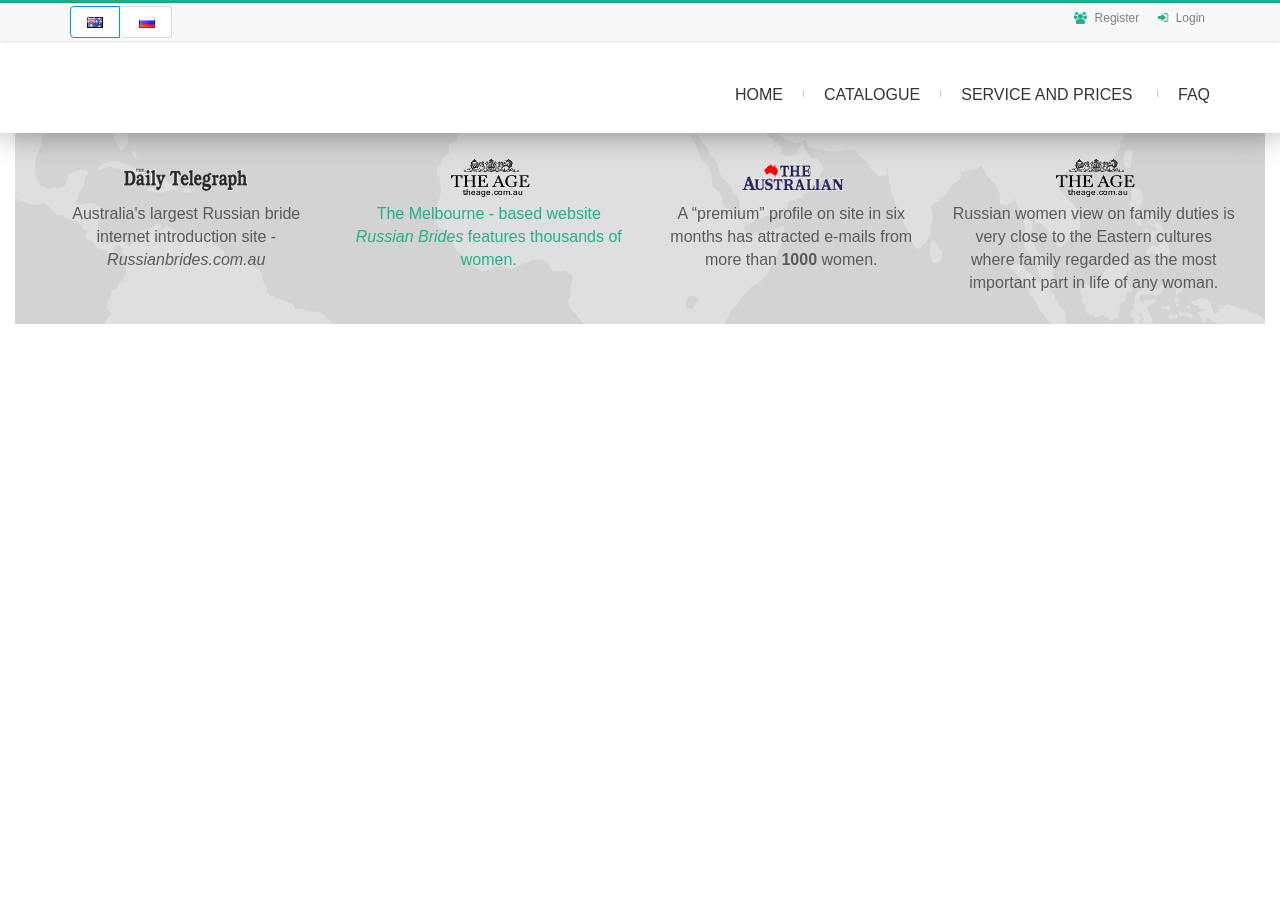
==== commit c16232cd: "update" ====
--- a/index.html
+++ b/index.html
@@ -51,7 +51,7 @@
 						</div>
 						<div class="container">
 							<div class="navbar-header">
-								<button type="button" class="navbar-toggle" data-toggle="collapse" data-target=".navbar-main">
+								<button type="button" class="navbar-toggle rb-menu-button" data-toggle="collapse" data-target=".navbar-main">
 									<span class="sr-only">Toggle navigation</span><span class="icon-bar"></span><span class="icon-bar"></span>
 									<span class="icon-bar"></span>
 								</button>
@@ -64,20 +64,10 @@
 									</span>
 								</a>
 							</div>
-							<div class="navbar-collapse collapse navbar-main">
+							<div class="navbar-collapse rb-menu-content collapse navbar-main">
 								<ul class="nav navbar-nav navbar-right">
-									<li class="menuparent hidden-sm"><a href="#">Home</a>
-									</li>
-									<li class="menuparent"><a href="#">Catalogue</a>
-										<ul>
-											<li><a href="catalogue.html">Photo catalogue</a></li>
-											<li><a href="favorites.html">My favorites</a></li>
-											<li><a href="invitation.html">Invitation</a></li>
-											<li><a href="invitation.html">Beat Scammers</a></li>
-											<li><a href="invitation.html">Send Flowers</a></li>
-											<li><a href="invitation.html">Anti-scam</a></li>
-										</ul>
-									</li>
+									<li class="menuparent hidden-sm"><a href="#">Home</a></li>
+									<li><a href="catalogue.html">Catalogue</a></li>
 									<li class="menuparent megamenu columns4"><a href="#">Service and Prices</a>
 										<ul>
 											<li><a href="invitation.html">Service and Prices</a></li>
@@ -87,6 +77,12 @@
 											<li><a href="listing-grid.html">Russian site</a></li>
 											<li><a href="listing-grid-filter.html">Your Personal Profile</a></li>
 											<li><a href="listing-row.html">About Us</a></li>
+											<li><a href="catalogue.html">Photo catalogue</a></li>
+											<li><a href="favorites.html">My favorites</a></li>
+											<li><a href="invitation.html">Invitation</a></li>
+											<li><a href="invitation.html">Beat Scammers</a></li>
+											<li><a href="invitation.html">Send Flowers</a></li>
+											<li><a href="invitation.html">Anti-scam</a></li>
 										</ul>
 									</li>
 									<li><a href="faq.html">Faq</a></li>
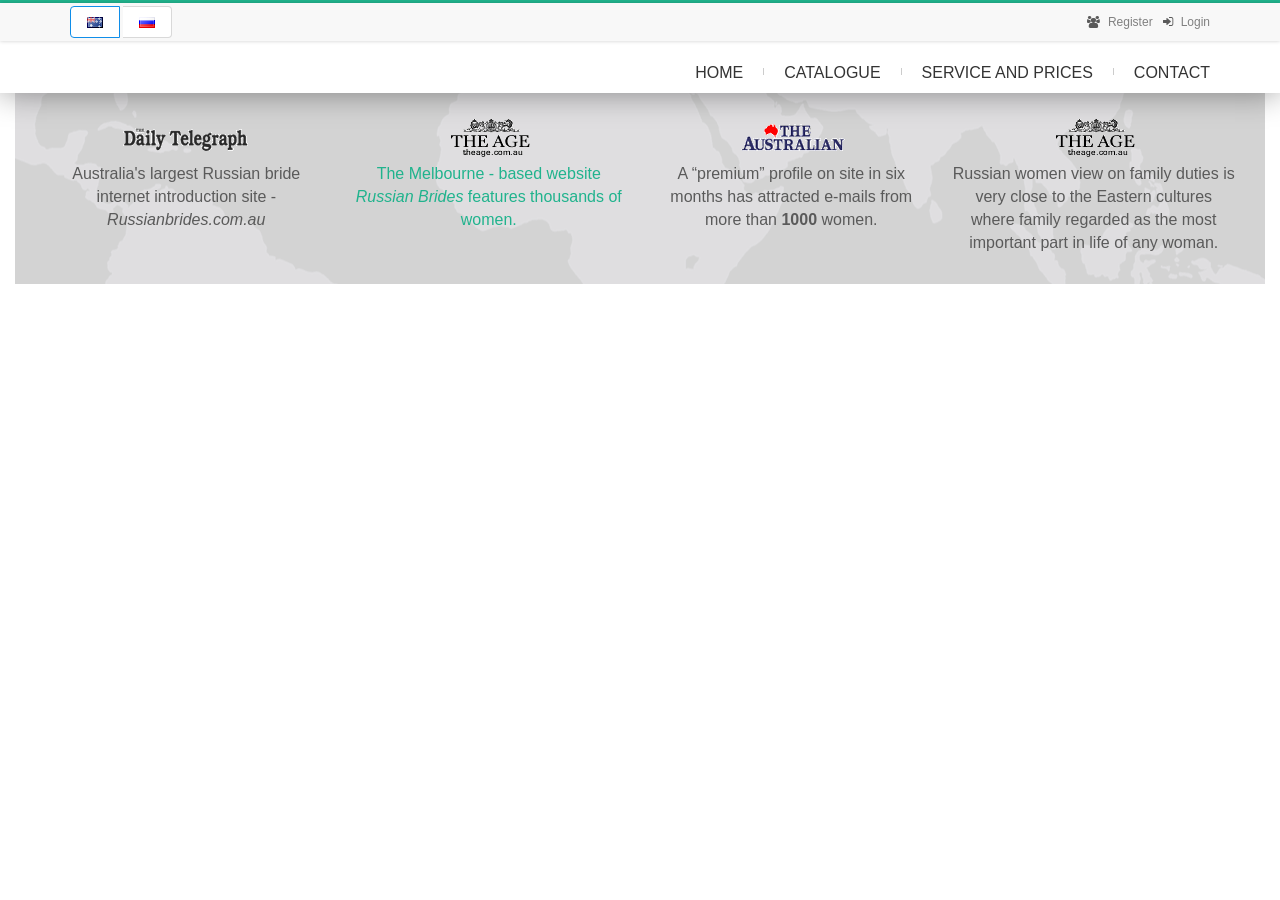
==== commit b6a78f0b: "upd" ====
--- a/index.html
+++ b/index.html
@@ -23,103 +23,18 @@
 
 <body class="footer-top-dark" style="">
 <div>
-	<div data-reactroot="" class="main">
-		<div class="header-wrapper">
+	<div class="rb-main">
 			<div class="header">
 				<div class="header-inner">
 					<nav class="navbar navbar-default">
-						<div class="header-secondary">
-							<div class="container clearfix">
-								<div class="ant-radio-group ant-radio-group-large">
-									<label class="ant-radio-button-wrapper ant-radio-button-wrapper-checked">
-										<span class="ant-radio-button ant-radio-button-checked">
-											<input type="radio" class="ant-radio-button-input" value="on">
-											<span class="ant-radio-button-inner"></span>
-										</span>
-										<span><img class="language-flag" src="css/img/au.png" alt="au" title="Australia"></span>
-									</label>
-									<label class="ant-radio-button-wrapper"><span class="ant-radio-button"><input type="radio" class="ant-radio-button-input" value="on"><span class="ant-radio-button-inner"></span></span><span><img class="language-flag" src="css/img/ru.png" alt="ru" title="Russia"></span>
-									</label>
-								</div>
-								<ul class="header-submenu pull-right">
-									<li>
-										<span class="cmdRegister"><div class="fa fa-users"><span>Register</span></div></span>
-										<span class="cmdSign"><div class="fa fa-sign-in"><span>Login</span></div></span>
-									</li>
-								</ul>
-							</div>
-						</div>
-						<div class="container">
-							<div class="navbar-header">
-								<button type="button" class="navbar-toggle rb-menu-button" data-toggle="collapse" data-target=".navbar-main">
-									<span class="sr-only">Toggle navigation</span><span class="icon-bar"></span><span class="icon-bar"></span>
-									<span class="icon-bar"></span>
-								</button>
-								<a class="navbar-brand" href="index.html">
-									<span class="logo-styled">
-										<span class="logo-title">
-											<img src="http://russianbrides.com.au/img/logo_big.gif" height="50" alt="" data-evernote-hover-show="true">
-										</span>
-										<span class="logo-subtitle hidden-sm"></span>
-									</span>
-								</a>
-							</div>
-							<div class="navbar-collapse rb-menu-content collapse navbar-main">
-								<ul class="nav navbar-nav navbar-right">
-									<li class="menuparent hidden-sm"><a href="#">Home</a></li>
-									<li><a href="catalogue.html">Catalogue</a></li>
-									<li class="menuparent megamenu columns4"><a href="#">Service and Prices</a>
-										<ul>
-											<li><a href="invitation.html">Service and Prices</a></li>
-											<li><a href="invitation.html">Aussie Videos</a></li>
-											<li><a href="invitation.html">Useful Links</a></li>
-											<li><a href="detail.html">Clients Testimonies</a></li>
-											<li><a href="listing-grid.html">Russian site</a></li>
-											<li><a href="listing-grid-filter.html">Your Personal Profile</a></li>
-											<li><a href="listing-row.html">About Us</a></li>
-											<li><a href="catalogue.html">Photo catalogue</a></li>
-											<li><a href="favorites.html">My favorites</a></li>
-											<li><a href="invitation.html">Invitation</a></li>
-											<li><a href="invitation.html">Beat Scammers</a></li>
-											<li><a href="invitation.html">Send Flowers</a></li>
-											<li><a href="invitation.html">Anti-scam</a></li>
-										</ul>
-									</li>
-									<li><a href="faq.html">Faq</a></li>
-								</ul>
-							</div>
-						</div>
+						<div class="header-secondary rb-header1"></div>
+						<div class="container rb-nav"></div>
 					</nav>
 				</div>
 			</div>
-		</div>
 		<div class="main-wrapper">
 			<div class="main container">
 				<div class="main-inner">
-<!--
-					<div class="google-map-wrapper">
-						<div class="google-map"></div>
-						<div class="mapFilterContainer container">
-							<div class="mapFilter col-xs-12 col-sm-4 col-md-3 pull-right">
-								<form method="post" action="?" class="clearfix">
-									<div class="form-group"><input type="text" class="form-control" placeholder="Address"></div>
-								</form>
-								<div class="form-group">
-									<select name="" data-placeholder="Select Country" class="form-control"><option value="#">Select Country</option><option value="#">Czech Republic</option><option value="#">Germany</option><option value="#">France</option><option value="#">Hungary</option><option value="#">Italy</option><option value="#">Poland</option><option value="#">Slovak Republic</option><option value="#">Ukraine</option></select>
-								</div>
-								<div class="form-group"><select name="" data-placeholder="Select Disctrict" class="form-control"><option value="#">Select Disctrict</option><option value="#">Brooklyn</option><option value="#">Bronx</option><option value="#">Manhattan</option><option value="#">Village</option><option value="#">Queens</option></select></div>
-								<div class="form-group"><select name="" data-placeholder="Select City" class="form-control"><option value="#">Select City</option><option value="#">Berlin</option><option value="#">Canberra</option><option value="#">London</option><option value="#">New York</option><option value="#">Paris</option><option value="#">Prague</option></select></div>
-								<div class="form-group"><select name="" data-placeholder="Select Business Type" class="form-control"><option value="#">Select Business Type</option><option value="#">Autoservice</option><option value="#">Bank</option><option value="#">Bar</option><option value="#">Castle</option><option value="#">Hospital</option><option value="#">Museum</option><option value="#">Restaurant</option></select></div>
-								<div class="form-group"><div class="row"><div class="col-xs-6 col-sm-6"><input type="text" class="form-control" placeholder="Price From"></div><div class="col-xs-6 col-sm-6"><input type="text" class="form-control" placeholder="Price To"></div></div></div>
-								<div class="form-group"><input type="submit" value="Search" class="btn btn-terciary btn-block"></div>
-							</div>
-						</div>
-					</div>
-					<div class="banner oveflow-hidden hidden-xs"><img src="assets/img/tmp/real-estate/banner2.png" alt="" class="h250"><div class="dark-background"></div><div class="hero-text center"><div class="large">Real Estate Directory</div><div class="small">Rock Solid HTML Template</div></div></div>
-					<div class="block-content no-padding-bottom featuredProperties"><div class="block-content-inner"><div class="container"><h3 class="widgetized-title">Featured Properties</h3><div class="box-images center-meta-on-hover clearfix"><div class="box-image col-xs-12 col-sm-4 col-md-3 col-lg-2 hidden-xs"><a href="#"><img src="assets/img/tmp/real-estate/properties/15.jpg" alt=""><span class="flag">$ 45,000</span><span class="description"><span class="description-inner"><span class="title">26 Evergreen</span><span class="row box-image-meta"><span class="box-image-meta-cell col-sm-3"><span class="box-image-meta-cell-inner"><strong>Area</strong><span>150m<sup>2</sup></span></span></span><span class="box-image-meta-cell col-sm-3"><span class="box-image-meta-cell-inner"><strong>Garage</strong><span>Yes</span></span></span><span class="box-image-meta-cell col-sm-3"><span class="box-image-meta-cell-inner"><strong>Beds</strong><span>1</span></span></span><span class="box-image-meta-cell col-sm-3"><span class="box-image-meta-cell-inner"><strong>Bath</strong><span>No</span></span></span></span></span></span></a></div><div class="box-image col-xs-12 col-sm-4 col-md-3 col-lg-2 hidden-xs"><a href="#"><img src="assets/img/tmp/real-estate/properties/14.jpg" alt=""><span class="flag">$ 50,000</span><span class="description"><span class="description-inner"><span class="title">68 Lawrence St</span><span class="row box-image-meta"><span class="box-image-meta-cell col-sm-3"><span class="box-image-meta-cell-inner"><strong>Area</strong><span>100m<sup>2</sup></span></span></span><span class="box-image-meta-cell col-sm-3"><span class="box-image-meta-cell-inner"><strong>Garage</strong><span>No</span></span></span><span class="box-image-meta-cell col-sm-3"><span class="box-image-meta-cell-inner"><strong>Beds</strong><span>2</span></span></span><span class="box-image-meta-cell col-sm-3"><span class="box-image-meta-cell-inner"><strong>Bath</strong><span>No</span></span></span></span></span></span></a></div><div class="box-image col-xs-12 col-sm-4 col-md-3 col-lg-2 hidden-sm"><a href="#"><img src="assets/img/tmp/real-estate/properties/13.jpg" alt=""><span class="flag">$ 55,000</span><span class="description"><span class="description-inner"><span class="title">617 Albert St</span><span class="row box-image-meta"><span class="box-image-meta-cell col-sm-3"><span class="box-image-meta-cell-inner"><strong>Area</strong><span>150m<sup>2</sup></span></span></span><span class="box-image-meta-cell col-sm-3"><span class="box-image-meta-cell-inner"><strong>Garage</strong><span>Yes</span></span></span><span class="box-image-meta-cell col-sm-3"><span class="box-image-meta-cell-inner"><strong>Beds</strong><span>1</span></span></span><span class="box-image-meta-cell col-sm-3"><span class="box-image-meta-cell-inner"><strong>Bath</strong><span>No</span></span></span></span></span></span></a></div><div class="box-image col-xs-12 col-sm-4 col-md-3 col-lg-2 hidden-xs hidden-sm"><a href="#"><img src="assets/img/tmp/real-estate/properties/12.jpg" alt=""><span class="flag">$ 65,000</span><span class="description"><span class="description-inner"><span class="title">81st Avenue</span><span class="row box-image-meta"><span class="box-image-meta-cell col-sm-3"><span class="box-image-meta-cell-inner"><strong>Area</strong><span>150m<sup>2</sup></span></span></span><span class="box-image-meta-cell col-sm-3"><span class="box-image-meta-cell-inner"><strong>Garage</strong><span>Yes</span></span></span><span class="box-image-meta-cell col-sm-3"><span class="box-image-meta-cell-inner"><strong>Beds</strong><span>1</span></span></span><span class="box-image-meta-cell col-sm-3"><span class="box-image-meta-cell-inner"><strong>Bath</strong><span>No</span></span></span></span></span></span></a></div><div class="box-image col-xs-12 col-sm-4 col-md-3 col-lg-2 hidden-xs hidden-sm"><a href="#"><img src="assets/img/tmp/real-estate/properties/11.jpg" alt=""><span class="flag">$ 65,000</span><span class="description"><span class="description-inner"><span class="title">69 Soma St</span><span class="row box-image-meta"><span class="box-image-meta-cell col-sm-3"><span class="box-image-meta-cell-inner"><strong>Area</strong><span>150m<sup>2</sup></span></span></span><span class="box-image-meta-cell col-sm-3"><span class="box-image-meta-cell-inner"><strong>Garage</strong><span>Yes</span></span></span><span class="box-image-meta-cell col-sm-3"><span class="box-image-meta-cell-inner"><strong>Beds</strong><span>1</span></span></span><span class="box-image-meta-cell col-sm-3"><span class="box-image-meta-cell-inner"><strong>Bath</strong><span>No</span></span></span></span></span></span></a></div><div class="box-image col-xs-12 col-sm-4 col-md-3 col-lg-2 hidden-xs"><a href="#"><img src="assets/img/tmp/real-estate/properties/10.jpg" alt=""><span class="flag">$ 75,000</span><span class="description"><span class="description-inner"><span class="title">401 Bryant Ave</span><span class="row box-image-meta"><span class="box-image-meta-cell col-sm-3"><span class="box-image-meta-cell-inner"><strong>Area</strong><span>150m<sup>2</sup></span></span></span><span class="box-image-meta-cell col-sm-3"><span class="box-image-meta-cell-inner"><strong>Garage</strong><span>Yes</span></span></span><span class="box-image-meta-cell col-sm-3"><span class="box-image-meta-cell-inner"><strong>Beds</strong><span>1</span></span></span><span class="box-image-meta-cell col-sm-3"><span class="box-image-meta-cell-inner"><strong>Bath</strong><span>No</span></span></span></span></span></span></a></div></div><div class="box-images center-meta-on-hover clearfix"><div class="box-image col-xs-12 col-sm-4 col-md-3 col-lg-2 hidden-xs"><a href="#"><img src="assets/img/tmp/real-estate/properties/10.jpg" alt=""><span class="flag">$ 44,000</span><span class="description"><span class="description-inner"><span class="title">77 Devonshire</span><span class="row box-image-meta"><span class="box-image-meta-cell col-sm-3"><span class="box-image-meta-cell-inner"><strong>Area</strong><span>150m<sup>2</sup></span></span></span><span class="box-image-meta-cell col-sm-3"><span class="box-image-meta-cell-inner"><strong>Garage</strong><span>Yes</span></span></span><span class="box-image-meta-cell col-sm-3"><span class="box-image-meta-cell-inner"><strong>Beds</strong><span>1</span></span></span><span class="box-image-meta-cell col-sm-3"><span class="box-image-meta-cell-inner"><strong>Bath</strong><span>No</span></span></span></span></span></span></a></div><div class="box-image col-xs-12 col-sm-4 col-md-3 col-lg-2 hidden-xs"><a href="#"><img src="assets/img/tmp/real-estate/properties/9.jpg" alt=""><span class="flag">$ 80,000</span><span class="description"><span class="description-inner"><span class="title">1420 Broadway</span><span class="row box-image-meta"><span class="box-image-meta-cell col-sm-3"><span class="box-image-meta-cell-inner"><strong>Area</strong><span>150m<sup>2</sup></span></span></span><span class="box-image-meta-cell col-sm-3"><span class="box-image-meta-cell-inner"><strong>Garage</strong><span>Yes</span></span></span><span class="box-image-meta-cell col-sm-3"><span class="box-image-meta-cell-inner"><strong>Beds</strong><span>1</span></span></span><span class="box-image-meta-cell col-sm-3"><span class="box-image-meta-cell-inner"><strong>Bath</strong><span>No</span></span></span></span></span></span></a></div></div></div></div></div>
-					
-					<div class="container agents"><div class="block-content fullwidth background-gray"><div class="block-content fullwidth background-gray"><div class="block-content-inner"><h3 class="widgetized-title">Our Agents</h3><div class="row"><div class="col-sm-4"><div class="box background-white"><div class="row"><div class="col-md-12 col-lg-5"><div class="row"><div class="box-picture"><a href="#"><img src="assets/img/tmp/authors/3-large.jpg" alt=""><span></span></a></div></div></div><div class="col-md-12 col-lg-7"><div class="row"><div class="box-body"><h2 class="box-title-plain"><a href="#">John Smith</a></h2><p>Donec vestibulum, risus quis aliquet ultricies, sem neque condimentum dui, a gravida turpis metus at enim.</p></div></div></div></div></div></div><div class="col-sm-4"><div class="box background-white"><div class="row"><div class="col-md-12 col-lg-5"><div class="row"><div class="box-picture"><a href="#"><img src="assets/img/tmp/authors/4-large.jpg" alt=""><span></span></a></div></div></div><div class="col-md-12 col-lg-7"><div class="row"><div class="box-body"><h2 class="box-title-plain"><a href="#">Kim Anderson</a></h2><p>Donec vestibulum, risus quis aliquet ultricies, sem neque condimentum dui, a gravida turpis metus at enim.</p></div></div></div></div></div></div><div class="col-sm-4"><div class="box background-white"><div class="row"><div class="col-md-12 col-lg-5"><div class="row"><div class="box-picture"><a href="#"><img src="assets/img/tmp/authors/1-large.jpg" alt=""><span></span></a></div></div></div><div class="col-md-12 col-lg-7"><div class="row"><div class="box-body"><h2 class="box-title-plain"><a href="#">Marge Doe</a></h2><p>Donec vestibulum, risus quis aliquet ultricies, sem neque condimentum dui, a gravida turpis metus at enim.</p></div></div></div></div></div></div></div></div></div></div></div>
--->
 					<div class="professionalContainer block-content background-map background-white rb-row-box">
 						<div class="block-content-inner">
 							<div class="row rb-row"><!-- Top links -->
@@ -144,238 +59,22 @@
 							</div>
 						</div>
 					</div>
-<!--
-
-					<div class="technologyContainer block-content background-secondary background-technology fullwidth">
-						<div class="block-content-inner">
-							<div class="merged-boxes clearfix">
-								<div class="merged-box col-sm-4">
-									<div class="merged-box-content clearfix">
-										<h3><i class="fa fa-windows color-windows"></i> Win Phone</h3>
-										<p>Nullam in sodales metus, non scelerisque tellus. Quisque a volutpat nunc. Donec laoreet diam.</p><a href="#" class="merged-box-read-more">Get your app <i class="fa fa-chevron-right"></i></a>
-									</div>
-								</div>
-								<div class="merged-box col-sm-4">
-									<div class="merged-box-content clearfix">
-										<h3><i class="fa fa-apple color-apple"></i> iPhone</h3><p>Nullam in sodales metus, non scelerisque tellus. Quisque a volutpat nunc. Donec laoreet diam.</p><a href="#" class="merged-box-read-more">Get your app <i class="fa fa-chevron-right"></i></a>
-									</div>
-								</div>
-								<div class="merged-box col-sm-4">
-									<div class="merged-box-content clearfix">
-										<h3><i class="fa fa-android color-android"></i> Android</h3><p>Nullam in sodales metus, non scelerisque tellus. Quisque a volutpat nunc. Donec laoreet diam.</p><a href="#" class="merged-box-read-more">Get your app <i class="fa fa-chevron-right"></i></a>
-									</div>
-								</div>
-							</div>
-						</div>
-					</div>
--->
-				</div>
-				
-<!--
-				<div class="box-images clearfix mostRecentSmall">
-					<div class="box-image no-border col-xs-12 col-sm-4 col-md-3 col-lg-2 hidden-xs hidden-sm hidden-md"><a href="#"><img src="assets/img/tmp/real-estate/properties/1.jpg" alt=""><span class="flag">$ 45,000</span><span class="description"><span class="description-inner"><span class="title">26 Evergreen</span><span class="box-image-meta row"><span class="box-image-meta-cell col-xs-3 col-sm-3"><span class="box-image-meta-cell-inner"><strong>Area</strong><span>150m<sup>2</sup></span></span></span><span class="box-image-meta-cell col-xs-3 col-sm-3"><span class="box-image-meta-cell-inner"><strong>Garage</strong><span>Yes</span></span></span><span class="box-image-meta-cell col-xs-3 col-sm-3"><span class="box-image-meta-cell-inner"><strong>Beds</strong><span>1</span></span></span><span class="box-image-meta-cell col-xs-3 col-sm-3"><span class="box-image-meta-cell-inner"><strong>Bath</strong><span>No</span></span></span></span></span></span></a></div><div class="box-image no-border col-xs-12 col-sm-4 col-md-3 col-lg-2 hidden-xs hidden-sm hidden-md"><a href="#"><img src="assets/img/tmp/real-estate/properties/2.jpg" alt=""><span class="flag">$ 50,000</span><span class="description"><span class="description-inner"><span class="title">68 Lawrence St</span><span class="box-image-meta row"><span class="box-image-meta-cell col-xs-3 col-sm-3"><span class="box-image-meta-cell-inner"><strong>Area</strong><span>100m<sup>2</sup></span></span></span><span class="box-image-meta-cell col-xs-3 col-sm-3"><span class="box-image-meta-cell-inner"><strong>Garage</strong><span>No</span></span></span><span class="box-image-meta-cell col-xs-3 col-sm-3"><span class="box-image-meta-cell-inner"><strong>Beds</strong><span>2</span></span></span><span class="box-image-meta-cell col-xs-3 col-sm-3"><span class="box-image-meta-cell-inner"><strong>Bath</strong><span>No</span></span></span></span></span></span></a></div><div class="box-image no-border col-xs-12 col-sm-4 col-md-3 col-lg-2 hidden-xs hidden-sm hidden-md"><a href="#"><img src="assets/img/tmp/real-estate/properties/3.jpg" alt=""><span class="flag">$ 55,000</span><span class="description"><span class="description-inner"><span class="title">617 Albert St</span><span class="box-image-meta row"><span class="box-image-meta-cell col-xs-3 col-sm-3"><span class="box-image-meta-cell-inner"><strong>Area</strong><span>150m<sup>2</sup></span></span></span><span class="box-image-meta-cell col-xs-3 col-sm-3"><span class="box-image-meta-cell-inner"><strong>Garage</strong><span>Yes</span></span></span><span class="box-image-meta-cell col-xs-3 col-sm-3"><span class="box-image-meta-cell-inner"><strong>Beds</strong><span>1</span></span></span><span class="box-image-meta-cell col-xs-3 col-sm-3"><span class="box-image-meta-cell-inner"><strong>Bath</strong><span>No</span></span></span></span></span></span></a></div><div class="box-image no-border col-xs-12 col-sm-4 col-md-3 col-lg-2 hidden-xs hidden-sm hidden-md"><a href="#"><img src="assets/img/tmp/real-estate/properties/4.jpg" alt=""><span class="flag">$ 65,000</span><span class="description"><span class="description-inner"><span class="title">81st Avenue</span><span class="box-image-meta row"><span class="box-image-meta-cell col-xs-3 col-sm-3"><span class="box-image-meta-cell-inner"><strong>Area</strong><span>150m<sup>2</sup></span></span></span><span class="box-image-meta-cell col-xs-3 col-sm-3"><span class="box-image-meta-cell-inner"><strong>Garage</strong><span>Yes</span></span></span><span class="box-image-meta-cell col-xs-3 col-sm-3"><span class="box-image-meta-cell-inner"><strong>Beds</strong><span>1</span></span></span><span class="box-image-meta-cell col-xs-3 col-sm-3"><span class="box-image-meta-cell-inner"><strong>Bath</strong><span>No</span></span></span></span></span></span></a></div><div class="box-image no-border col-xs-12 col-sm-4 col-md-3 col-lg-2 hidden-xs hidden-sm hidden-md"><a href="#"><img src="assets/img/tmp/real-estate/properties/5.jpg" alt=""><span class="flag">$ 65,000</span><span class="description"><span class="description-inner"><span class="title">69 Soma St</span><span class="box-image-meta row"><span class="box-image-meta-cell col-xs-3 col-sm-3"><span class="box-image-meta-cell-inner"><strong>Area</strong><span>150m<sup>2</sup></span></span></span><span class="box-image-meta-cell col-xs-3 col-sm-3"><span class="box-image-meta-cell-inner"><strong>Garage</strong><span>Yes</span></span></span><span class="box-image-meta-cell col-xs-3 col-sm-3"><span class="box-image-meta-cell-inner"><strong>Beds</strong><span>1</span></span></span><span class="box-image-meta-cell col-xs-3 col-sm-3"><span class="box-image-meta-cell-inner"><strong>Bath</strong><span>No</span></span></span></span></span></span></a></div><div class="box-image no-border col-xs-12 col-sm-4 col-md-3 col-lg-2 hidden-xs hidden-sm hidden-md"><a href="#"><img src="assets/img/tmp/real-estate/properties/6.jpg" alt=""><span class="flag">$ 75,000</span><span class="description"><span class="description-inner"><span class="title">401 Bryant Ave</span><span class="box-image-meta row"><span class="box-image-meta-cell col-xs-3 col-sm-3"><span class="box-image-meta-cell-inner"><strong>Area</strong><span>150m<sup>2</sup></span></span></span><span class="box-image-meta-cell col-xs-3 col-sm-3"><span class="box-image-meta-cell-inner"><strong>Garage</strong><span>Yes</span></span></span><span class="box-image-meta-cell col-xs-3 col-sm-3"><span class="box-image-meta-cell-inner"><strong>Beds</strong><span>1</span></span></span><span class="box-image-meta-cell col-xs-3 col-sm-3"><span class="box-image-meta-cell-inner"><strong>Bath</strong><span>No</span></span></span></span></span></span></a></div>
-				</div>
--->
-			</div>
-		</div>
-			
-<!--
-		<div class="footer-wrapper">
-			<div class="footer">
-				<div class="footer-inner">
-					<div class="footer-top">
-						<div class="container">
-							<div class="row">
-								<div class="recentProperties col-xs-12 col-sm-6 col-md-3">
-									<div class="widget"><h3>Recent Properties</h3><div class="content-rows-small"><div class="content-row-small row"><div class="content-row-small-picture col-xs-4 col-sm-4"><a href="#"><img src="assets/img/tmp/authors/1.jpg" alt=""><span></span></a></div><div class="content-row-small-body col-xs-8 col-sm-8"><h4><a href="#">Lorem ipsum dolor sit amet, consectetuer</a></h4><div class="content-row-small-meta">John Smith / 02 May, 2014</div></div></div><div class="content-row-small row"><div class="content-row-small-picture col-xs-4 col-sm-4"><a href="#"><img src="assets/img/tmp/authors/2.jpg" alt=""><span></span></a></div><div class="content-row-small-body col-xs-8 col-sm-8"><h4><a href="#">Lorem ipsum dolor sit amet, consectetuer</a></h4><div class="content-row-small-meta">JKim Anderson / 02 May, 2014</div></div></div><div class="content-row-small row"><div class="content-row-small-picture col-xs-4 col-sm-4"><a href="#"><img src="assets/img/tmp/authors/3.jpg" alt=""><span></span></a></div><div class="content-row-small-body col-xs-8 col-sm-8"><h4><a href="#">Lorem ipsum dolor sit amet, consectetuer</a></h4><div class="content-row-small-meta">Marge Doe / 02 May, 2014</div></div></div></div></div>
-								</div>
-								<div class="propertyTypes col-xs-12 col-sm-6 col-md-3"><div class="widget"><h3>Property Types</h3><div class="list-group"><a href="#" class="list-group-item"><i class="fa fa-angle-right"></i> Apartman <span class="badge">149</span></a><a href="#" class="list-group-item"><i class="fa fa-angle-right"></i> Building Area <span class="badge">423</span></a><a href="#" class="list-group-item"><i class="fa fa-angle-right"></i> Condo <span class="badge">1254</span></a><a href="#" class="list-group-item"><i class="fa fa-angle-right"></i> Cottage <span class="badge">1254</span></a><a href="#" class="list-group-item"><i class="fa fa-angle-right"></i> House <span class="badge">842</span></a></div></div></div>
-								<div class="contactsContainer col-xs-12 col-sm-6 col-md-3"><div class="widget"><h3>Contact us</h3><table class="contact"><tbody><tr><th class="address"><i class="fa fa-map-marker"></i> Address</th><td>5th Avenue<br>New York, NYC 12345<br>United States<br></td></tr><tr><th class="phone"><i class="fa fa-phone"></i> Phone</th><td>+48 987 654 321</td></tr><tr><th class="email"><i class="fa fa-envelope"></i> E-mail</th><td><a href="mailto:info@example.com">info@example.com</a></td></tr><tr><th class="skype"><i class="fa fa-skype"></i>Skype</th><td>your.company</td></tr><tr><th class="gps"><i class="fa fa-compass"></i> GPS</th><td>31.21, -43.32</td></tr></tbody></table></div></div>
-								<div class="feedBackContainer col-xs-12 col-sm-6 col-md-3"><div class="widget"><h3>Post Message</h3><form method="post" action="?"><div class="form-group"><input type="text" placeholder="E-mail" class="form-control"></div><div class="form-group"><textarea class="form-control" placeholder="Message" rows="4"></textarea></div><div class="form-action"><input type="submit" value="Send" class="btn btn-secondary pull-right"></div></form></div></div>
-							</div>
-							<div class="social block-content block-content-medium-padding fullwidth background-primary-dark">
-								<div class="block-content-inner">
-									<div class="social-stripe center"><a href="#" class="facebook"><i class="fa fa-facebook"></i></a><a href="#" class="twitter"><i class="fa fa-twitter"></i></a><a href="#" class="dribbble"><i class="fa fa-dribbble"></i></a><a href="#" class="linkedin"><i class="fa fa-linkedin"></i></a><a href="#" class="pinterest"><i class="fa fa-pinterest"></i></a><a href="#" class="dropbox"><i class="fa fa-dropbox"></i></a><a href="#" class="linkedin"><i class="fa fa-linkedin"></i></a><a href="#" class="foursquare"><i class="fa fa-foursquare"></i></a><a href="#" class="instagram"><i class="fa fa-instagram"></i></a>
-									</div>
-								</div>
-							</div>
-						</div>
-					</div>
-					<div class="footer-bottom">
-						<div class="container">
-							<nav class="clearfix"><ul class="nav navbar-nav footer-nav"><li><a href="../../demo/automotive/index.html">Automotive</a></li><li><a href="../../demo/directory/index.html">Directory</a></li><li><a href="../../demo/real-estate/index.html">Real Estate</a></li></ul></nav>
-							<div class="copyright">Designed by<a href="http://themeforest.com/user/themefire">ThemeFire</a> / Assembled in <a href="http://pragmaticmates.com">Pragmatic Mates</a>
-							</div>
-						</div>
-					</div>
 				</div>
 			</div>
 		</div>
--->
 	</div>
 </div>
 
 
 <div>
-	<div data-reactroot="" class="registerDialog">
-		<div class="ant-modal-mask ant-modal-mask-hidden"></div>
-		<div tabindex="-1" class="ant-modal-wrap ant-modal-mask-hidden" role="dialog" aria-labelledby="rcDialogTitle0">
-			<div role="document" class="ant-modal" style="width: 520px; transform-origin: 515px -83px 0px;">
-				<div class="ant-modal-content">
-					<button aria-label="Close" class="ant-modal-close cmdClose"><span class="ant-modal-close-x "></span></button>
-					<div class="ant-modal-header">
-						<div class="ant-modal-title" id="rcDialogTitle0">Register</div>
-					</div>
-					<div class="ant-modal-body">
-						<form class="ant-form ant-form-horizontal login-form">
-							<div class="ant-row ant-form-item">
-								<div class="ant-form-item-control-wrapper">
-									<div class="ant-form-item-control ">
-									<span class="ant-input-affix-wrapper">
-										<span class="ant-input-prefix"><i class="anticon anticon-mail" style="font-size: 13px;"></i></span>
-										<input type="text" placeholder="Please input your E-mail!" value="" class="ant-input ant-input-lg">
-									</span>
-									</div>
-								</div>
-							</div>
-							<div class="ant-row ant-form-item">
-								<div class="ant-form-item-control-wrapper">
-									<div class="ant-form-item-control ">
-									<span class="ant-input-affix-wrapper">
-										<span class="ant-input-prefix"><i class="anticon anticon-user" style="font-size: 13px;"></i></span>
-										<input type="text" placeholder="Please input your nickname!" value="" class="ant-input ant-input-lg"></span>
-									</div>
-								</div>
-							</div>
-							<div class="ant-row ant-form-item">
-								<div class="ant-form-item-control-wrapper">
-									<div class="ant-form-item-control ">
-									<span class="ant-input-affix-wrapper">
-										<span class="ant-input-prefix"><i class="anticon anticon-lock" style="font-size: 13px;"></i></span>
-										<input type="password" placeholder="Password" value="" class="ant-input ant-input-lg">
-									</span>
-									</div>
-								</div>
-							</div>
-							<div class="ant-row ant-form-item">
-								<div class="ant-form-item-control-wrapper">
-									<div class="ant-form-item-control has-success">
-										<div class="floatRight">
-											<span class="login-form-forgot cmdForgot">Forgot password</span> or <span><span class="login-form-forgot cmdSign">Sign In</span></span>
-										</div>
-									</div>
-								</div>
-							</div>
-						</form>
-					</div>
-					<div class="ant-modal-footer">
-						<button type="button" class="ant-btn ant-btn-lg cmdClose"><span>Cancel</span></button>
-						<button type="button" class="ant-btn ant-btn-primary ant-btn-lg cmdSave"><span>Register</span></button>
-					</div>
-				</div><div tabindex="0" style="width: 0px; height: 0px; overflow: hidden;">sentinel</div>
-			</div>
-		</div>
-	</div>
+	<div data-reactroot="" class="registerDialog"></div>
 </div>
-			
 <div>
-	<div data-reactroot="" class="signDialog">
-		<div class="ant-modal-mask ant-modal-mask-hidden"></div>
-		<div tabindex="-1" class="ant-modal-wrap ant-modal-mask-hidden" role="dialog" aria-labelledby="rcDialogTitle1">
-			<div role="document" class="ant-modal" style="width: 520px; transform-origin: 590px -85px 0px;">
-				<div class="ant-modal-content">
-					<button aria-label="Close" class="ant-modal-close cmdClose"><span class="ant-modal-close-x"></span></button>
-					<div class="ant-modal-header">
-						<div class="ant-modal-title" id="rcDialogTitle1">Login</div>
-					</div>
-					<div class="ant-modal-body">
-						<div class="error-title"></div>
-						<form class="ant-form ant-form-horizontal login-form">
-							<div class="ant-row ant-form-item">
-								<div class="ant-form-item-control-wrapper">
-									<div class="ant-form-item-control ">
-									<span class="ant-input-affix-wrapper">
-										<span class="ant-input-prefix"><i class="anticon anticon-user" style="font-size: 13px;"></i></span>
-										<input type="text" placeholder="Username" value="" class="ant-input ant-input-lg">
-									</span>
-									</div>
-								</div>
-							</div>
-							<div class="ant-row ant-form-item">
-								<div class="ant-form-item-control-wrapper">
-									<div class="ant-form-item-control ">
-									<span class="ant-input-affix-wrapper">
-										<span class="ant-input-prefix"><i class="anticon anticon-lock" style="font-size: 13px;"></i></span>
-										<input type="password" placeholder="Password" value="" class="ant-input ant-input-lg">
-									</span>
-									</div>
-								</div>
-							</div>
-							<div class="ant-row ant-form-item">
-								<div class="ant-form-item-control-wrapper">
-									<div class="ant-form-item-control has-success">
-										<label class="ant-checkbox-wrapper">
-											<span class="ant-checkbox ant-checkbox-checked cmdCheckbox">
-												<input type="checkbox" class="ant-checkbox-input" value="on">
-												<span class="ant-checkbox-inner"></span>
-											</span>
-											<span>Remember me</span>
-										</label>
-										<div class="floatRight">
-											<span class="login-form-forgot cmdForgot">Forgot password</span> or <span><span class="login-form-forgot cmdRegister">Register now!</span></span>
-										</div>
-									</div>
-								</div>
-							</div>
-						</form>
-					</div>
-					<div class="ant-modal-footer">
-						<button type="button" class="ant-btn ant-btn-lg cmdClose"><span>Cancel</span></button>
-						<button type="button" class="ant-btn ant-btn-primary ant-btn-lg cmdSave"><span>Log in</span></button>
-					</div>
-				</div>
-				<div tabindex="0" style="width: 0px; height: 0px; overflow: hidden;">sentinel</div>
-			</div>
-		</div>
-	</div>
+	<div data-reactroot="" class="signDialog"></div>
 </div>
-
 <div>
-	<div data-reactroot="" class="forgotDialog">
-		<div class="ant-modal-mask ant-modal-mask-hidden"></div>
-		<div tabindex="-1" class="ant-modal-wrap ant-modal-mask-hidden" role="dialog" aria-labelledby="rcDialogTitle2">
-			<div role="document" class="ant-modal" style="width: 520px; transform-origin: 537px 190px 0px;">
-				<div class="ant-modal-content">
-					<button aria-label="Close" class="ant-modal-close"><span class="ant-modal-close-x cmdClose"></span></button>
-					<div class="ant-modal-header">
-						<div class="ant-modal-title" id="rcDialogTitle2">Forgot password</div>
-					</div>
-					<div class="ant-modal-body">
-						<form class="ant-form ant-form-horizontal login-form">
-							<div class="ant-row ant-form-item">
-								<div class="ant-form-item-control-wrapper">
-									<div class="ant-form-item-control ">
-										<span class="ant-input-affix-wrapper">
-										<span class="ant-input-prefix"><i class="anticon anticon-mail" style="font-size: 13px;"></i></span>
-										<input type="text" placeholder="Please input your E-mail!" value="" data-__meta="[object Object]" class="ant-input ant-input-lg">
-										</span>
-									</div>
-								</div>
-							</div>
-						</form>
-					</div>
-					<div class="ant-modal-footer">
-						<button type="button" class="ant-btn ant-btn-lg cmdClose"><span>Cancel</span></button>
-						<button type="button" class="ant-btn ant-btn-primary ant-btn-lg cmdSave"><span>Send</span></button>
-					</div>
-				</div>
-				<div tabindex="0" style="width: 0px; height: 0px; overflow: hidden;">sentinel</div>
-			</div>
-		</div>
-	</div>
+	<div data-reactroot="" class="forgotDialog"></div>
 </div>
-
-	<!-- <script src="./ext/ImageBitmapLoader.js"></script> -->
 	<script src="./js/Utils.js"></script>
 	<script>
 		B.Galer.getPage(0);
--- a/css/rb.css
+++ b/css/rb.css
@@ -1,5 +1,11 @@
 .rb-main .collapse {
 	display: none;
+}
+.rb-pointer {
+	cursor: pointer;
+	color: gray;
+    font-family: "Exo 2", sans-serif;
+	padding-left: 2px;
 }
 /*
 .rb-widgetized-title:after {
@@ -161,3 +167,123 @@
     /* content: "\E620"; */
     /* display: block; */
 }
+.tab-pane .col-md-6 {
+    margin-top: 4px;
+	/*
+	max-width: 194px;
+	*/
+}
+.tab-pane .col-md-6 a {
+    text-align: left;
+}
+.rb-postal, .rb-postal .ant-modal-header {
+	background: lightgrey;
+}
+.rb-postal table {
+    width: 100%;
+}
+.rb-address {
+	background-color: #fff;
+    position: relative;
+}
+.rb-address img {
+    position: absolute;
+    right: 0px;
+    top: 10px;
+}
+.herAddress .title {
+    color: blue;
+    font-size: 14pt;
+}
+.herAddress .profile-num {
+	margin-bottom: 4px;
+}
+.ant-modal-body.info {
+	border: solid lightpink;
+}
+
+.box.rb-row-box.rb-servise {
+	background: white;
+}
+.rb-servise {
+	/*background: white;*/
+}
+.rb-servise .col-sm-12 {
+    padding-top: 5px;
+	padding-bottom: 5px;
+    background-color: white;
+}
+.rb-servise h3 {
+    text-align: left;
+    padding-left: 30px;
+    padding-top: 2px;
+}
+.n1 {
+    background: url(img/1.gif) no-repeat;
+}
+.n2 {
+    background: url(img/2.gif) no-repeat;
+}
+.n3 {
+    background: url(img/3.gif) no-repeat;
+
+}
+.rb-servise .tick {
+    background: url(img/tick.gif) no-repeat;
+    padding-left: 20px;
+	color: black;
+}
+.rb-servise .arrow {
+    background: url(img/arrow.gif) no-repeat;
+    padding-left: 16px;
+	padding-top: 0px;
+	color: black;
+}
+.rb-servise .cross_transp {
+    background: url(img/cross_transp.gif) no-repeat;
+    padding-left: 16px;
+	padding-top: 0px;
+	margin-bottom: 0px;
+	margin-left: 10px;
+	font-size: 10pt;
+}
+.rb-servise .galka_transp {
+    background: url(img/galka_transp.gif) no-repeat;
+    padding-left: 16px;
+	padding-top: 0px;
+	margin-bottom: 0px;
+	margin-left: 10px;
+	font-size: 10pt;
+}
+
+.rb-servise .rb-row-box {
+	background-color: lightcyan;
+	padding: 10px;
+}
+
+.rb-servise .autor {
+	font-weight: bold;
+}
+.fs10 {
+    font-size: 10pt;
+}
+.mb0 {
+	margin-bottom: 0px;
+}
+
+.mt8 {
+    margin-top: 8px;
+}
+.colorr {
+	color: #EE0005;
+}
+
+.ta-right {
+	text-align: right;
+}
+.pt10 {
+    padding-top: 10px;
+}
+.box-picture .flag {
+	z-index: 1;
+}
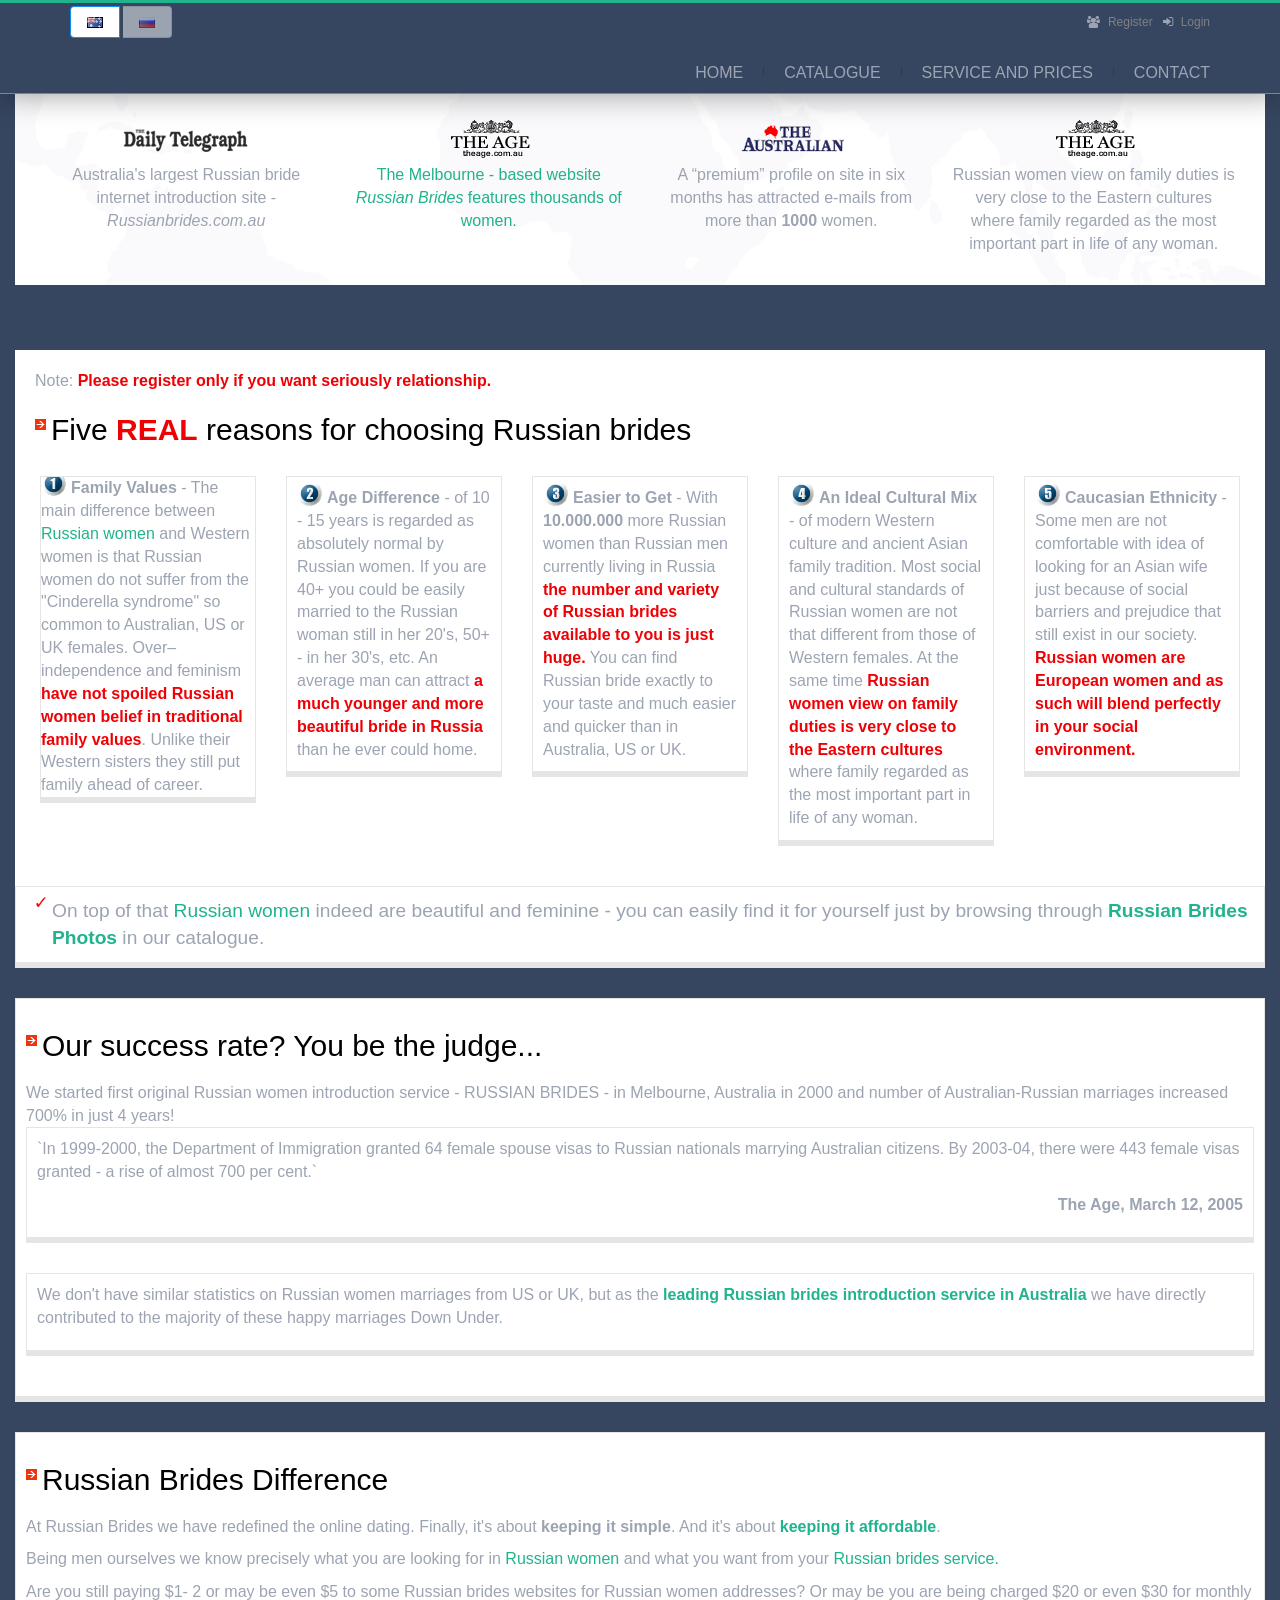
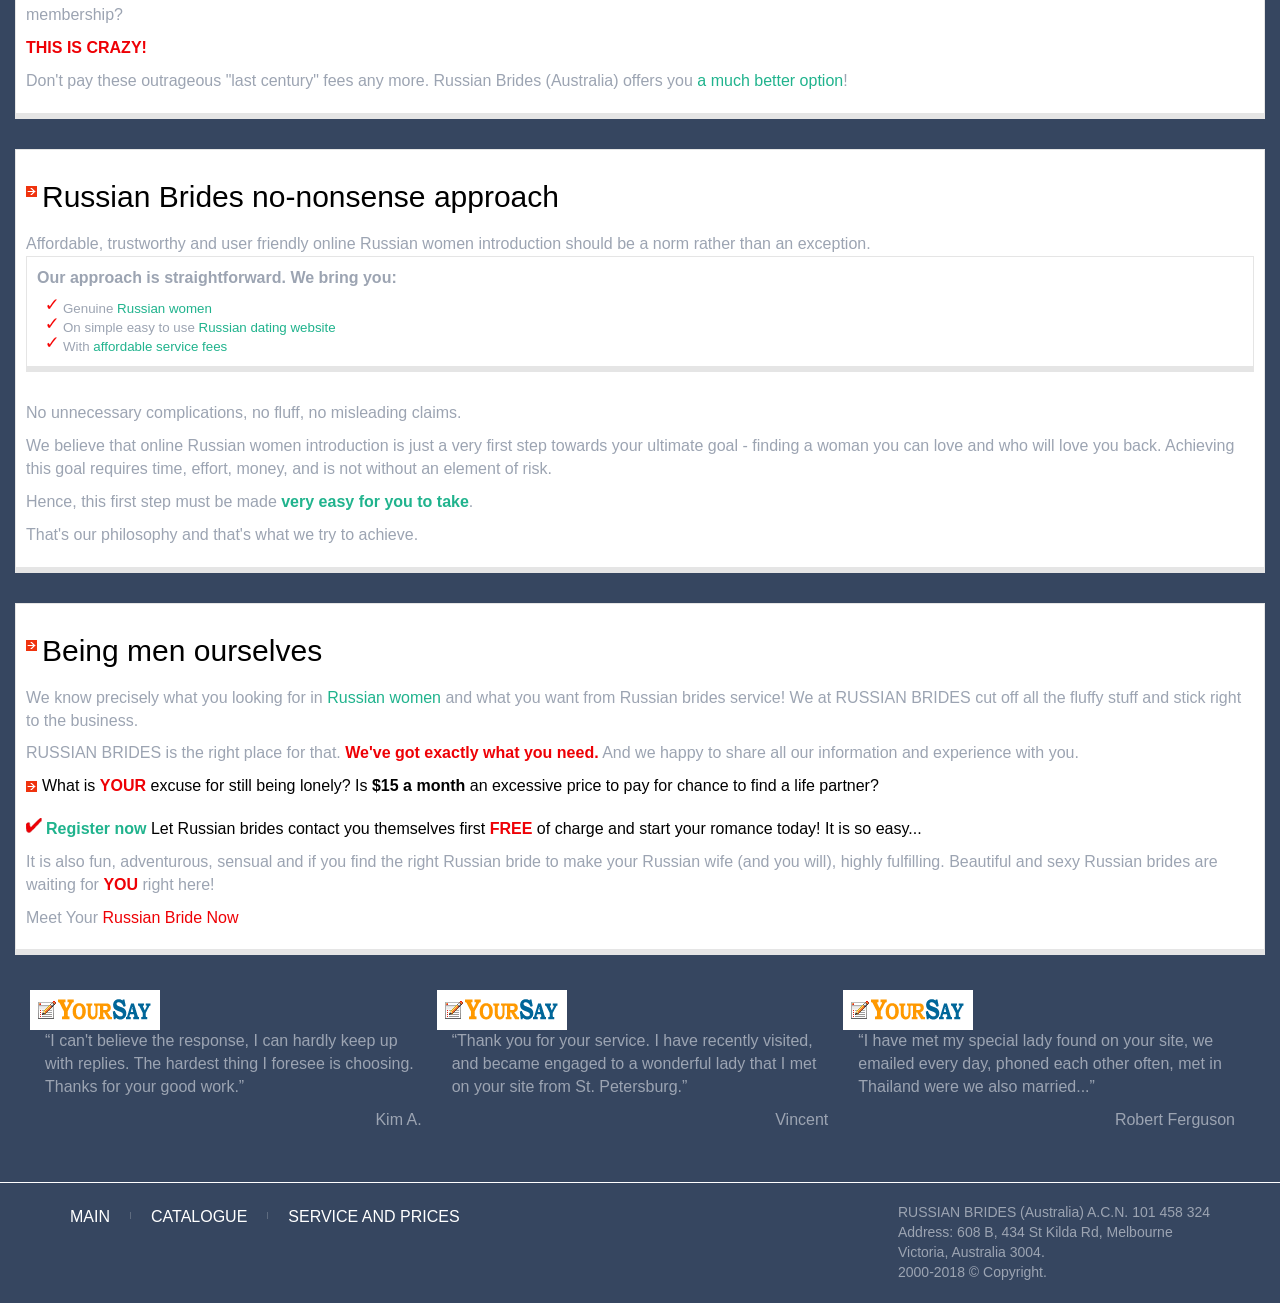
==== commit 44cbd10e: ".rb-dark" ====
--- a/index.html
+++ b/index.html
@@ -21,7 +21,7 @@
 
 </head>
 
-<body class="footer-top-dark" style="">
+<body class="rb-dark">
 <div>
 	<div class="rb-main">
 			<div class="header">
@@ -35,7 +35,7 @@
 		<div class="main-wrapper">
 			<div class="main container">
 				<div class="main-inner">
-					<div class="professionalContainer block-content background-map background-white rb-row-box">
+					<div class="professionalContainer block-content background-map rb-row-box">
 						<div class="block-content-inner">
 							<div class="row rb-row"><!-- Top links -->
 								<div class="col-sm-3 center rb-box"><img src="css/img/logo_daily.gif" width="130" height="40" vspace="5" alt="The Daily Telegraph" border="0"><p>Australia's largest Russian bride internet introduction site - <i>Russianbrides.com.au</i></p></div>
@@ -49,11 +49,138 @@
 							</div>
 						</div>
 					</div>
-					<div class="block-content fullwidth background-white mostRecentProperties">
-						<div class="block-content-inner">
+					<div class="block-content fullwidth">
+						<div class="block-content-inner rb-servise">
 							<div class="boxes">
 								<div class="row">
-									<div class="col-sm-12 galerList"><!--	Most Recent Brides	-->
+									<!--<div class="col-sm-12 galerList">	Most Recent Brides
+									</div>	-->
+									<div class="col-sm-12 ">
+									
+					<div class="col-sm-12 rb-row-box">
+							<div class="rb-row-box">
+								  <p>Note: <b class="colorr">Please register only if you want seriously relationship.</b></p>
+								  <h3 class="arrow">Five <b class="colorr">REAL</b> reasons for choosing Russian brides</h3>
+							</div>
+
+						<div class="col-sm-3 col-md-3">
+							<div class="box ">
+	<span class="n1 rb-title">Family Values</span>
+	<span class="news"> -  The main difference between <a href="russian-women.html">Russian women</a> and Western women is that Russian women do not suffer from the "Cinderella syndrome" so common to Australian, US or UK females. Over–independence and feminism <b class="colorr">have not spoiled Russian women belief in traditional family values</b>. Unlike their Western sisters they still put family ahead of career.</span> 
+							</div>
+						</div>
+						<div class="col-sm-3 col-md-3">
+							<div class="box rb-row-box">
+	<span class="n2 rb-title">Age Difference</span>
+	<span class="news"> - of 10 - 15 years is regarded as absolutely normal by Russian women. If you are 40+ you could be easily married to the Russian woman still in her 20's, 50+ - in her 30's, etc. An average man can attract <b class="colorr">a much younger and more beautiful bride in Russia</b> than he ever could home.</span> 
+							</div>
+						</div>
+						<div class="col-sm-3 col-md-3">
+							<div class="box rb-row-box">
+	<span class="n3 rb-title">Easier to Get</span>
+	<span class="news"> -  With <b>10.000.000</b> more Russian women than Russian men currently living in Russia <b class="colorr">the number and variety of Russian brides available to you is just huge.</b> You can find Russian bride exactly to your taste and much easier and quicker than in Australia, US or UK.</span> 
+							</div>
+						</div>
+						<div class="col-sm-3 col-md-3">
+							<div class="box rb-row-box">
+	<span class="n4 rb-title">An Ideal Cultural Mix</span>
+	<span class="news"> - of modern Western culture and ancient Asian family tradition. Most social and cultural standards of Russian women are not that different from those of Western females. At the same time <b class="colorr">Russian women view on family duties is very close to the Eastern cultures</b> where family regarded as the most important part in life of any woman.</span> 
+							</div>
+						</div>
+						<div class="col-sm-3 col-md-3">
+							<div class="box rb-row-box">
+	<span class="n5 rb-title">Caucasian Ethnicity</span>
+	<span class="news"> -  Some men are not comfortable with idea of looking for an Asian wife just because of social barriers and prejudice that still exist in our society. <b class="colorr">Russian women are European women and as such will blend perfectly in your social environment.</b></span>
+							</div>
+						</div>
+					</div>
+					
+<div class="box rb-row-box rb-servise">
+<p class="galka_transp fsl">
+	On top of that <a href="russian-women.html">Russian women</a> indeed are beautiful and feminine - you can easily find it for yourself just by browsing through <b><a href="catalogue.html">Russian Brides Photos</a></b> in our catalogue.
+</p>
+</div>
+
+<div class="box rb-row-box rb-servise">
+	<h3 class="arrow">Our success rate? You be the judge...</h3>
+	<span class="news">We started first original Russian women introduction service - RUSSIAN BRIDES - in Melbourne, Australia in 2000 and number of Australian-Russian marriages increased 700% in just 4 years!</span>
+
+<div class="box rb-row-box rb-servise">
+	<p class="news">
+	`In 1999-2000, the Department of Immigration granted 64 female spouse visas to Russian nationals marrying Australian citizens. By 2003-04, there were 443 female visas granted - a rise of almost 700 per cent.`
+	</p>
+	<p class="autor ta-right">The Age, March 12, 2005</p>
+</div>
+<div class="box rb-row-box rb-servise">
+<p>We don't have similar statistics on Russian women marriages from US or UK, but as the <b><a href="testimonies.html">leading Russian brides introduction service in Australia</a></b> we have directly contributed to the majority of these happy marriages Down Under.</p>
+</div>
+</div>
+
+<div class="box rb-row-box rb-servise">
+<p>
+	<h3 class="arrow">Russian Brides Difference</h3>
+	<span class="news">At Russian Brides we have redefined the online dating. Finally, it's about <b>keeping it simple</b>. And it's about <b><a href="service.html">keeping it affordable</a></b>.</span>
+</p>
+<p>Being men ourselves we know precisely what you are looking for in <a href="russian-women.html">Russian women</a> and what you want from your <a href="service.html">Russian brides service.</a></p>
+
+								  
+<p>Are you still paying $1- 2 or may be even $5 to some Russian brides websites for Russian women addresses? Or may be you are being charged $20 or even $30 for monthly membership?</p>
+<p><b class="colorr">THIS IS CRAZY!</b></p>
+<p>Don't pay these outrageous "last century" fees any more. Russian Brides (Australia) offers you <a href="service.html">a much better option</a>!</p>
+</div>
+
+<div class="box rb-row-box rb-servise">
+
+
+<h3 class="arrow">Russian Brides no-nonsense approach</h3>
+<span class="news"> Affordable, trustworthy and user friendly online Russian women introduction should be a norm rather than an exception.</span>
+<div class="box rb-row-box rb-servise">
+	<p><b>Our approach is straightforward. We bring you:</b></p>
+	<p class="galka_transp">Genuine <a href="catalogue.html">Russian women</a></p>
+	<p class="galka_transp">On simple easy to use <a href="testimonies.html">Russian dating website</a></p>
+	<p class="galka_transp">With <a href="service.html">affordable service fees</a></p>
+</div>
+
+
+<p>No unnecessary complications, no fluff, no misleading claims.</p>
+<p>We believe that online Russian women introduction is just a very first step towards your ultimate goal - finding a woman you can love and who will love you back. Achieving this goal requires time, effort, money, and is not without an element of risk.</p>
+<p>Hence, this first step must be made <a href="registration.html"><b>very easy for you to take</b></a>.</p>
+<p>That's our philosophy and that's what we try to achieve.</p>
+</div>
+
+<div class="box rb-row-box rb-servise">
+
+<h3 class="arrow">Being men ourselves</h3>
+<p class="news"> We know precisely what you looking for in <a href="russian-women.html">Russian women</a> and what you want from Russian brides service! We at RUSSIAN BRIDES cut off all the fluffy stuff and stick right to the business.</p>
+
+<p class="news"> RUSSIAN BRIDES is the right place for that. <b class="colorr">We've got exactly what you need.</b> And we happy to share all our information and experience with you.</p>
+
+
+<p class="arrow size_10">What is <b class="colorr">YOUR</b> excuse for still being lonely? Is <b> $15 a month</b> an excessive price to pay for chance to find a life partner?</p>
+
+<p class="tick"><a href="registration.html" title="Russian Brides registration"><b>Register now</b></a> Let Russian brides contact you themselves first <b class="colorr">FREE</b> of charge and start your romance today! It is so easy...</p>
+
+
+<p class="news">It is also fun, adventurous, sensual and if you find the right Russian bride to make your Russian wife (and you will), highly fulfilling. Beautiful and sexy Russian brides are waiting for <b class="colorr">YOU</b> right here!</p>
+									
+<p>Meet Your <a href="catalogue.html" title="Russian Brides cataloque" class="colorr">Russian Bride Now</a></p>
+</div>
+
+<div class="col-sm-12 col-md-12">
+	<div class="col-sm-4 col-md-4 clients_testimony">
+		<p class="news">“I can't believe the response, I can hardly keep up with replies. The hardest thing I foresee is choosing. Thanks for your good work.”</p>
+		<p class="ta-right">Kim A.</p>
+	</div>
+	<div class="col-sm-4 col-md-4 clients_testimony">
+		<p class="news">“Thank you for your service. I have recently visited, and became engaged to a wonderful lady that I met on your site from St. Petersburg.”</p>
+		<p class="ta-right">Vincent</p>
+	</div>
+	<div class="col-sm-4 col-md-4 clients_testimony">
+		<p class="news">“I have met my special lady found on your site, we emailed every day, phoned each other often, met in Thailand were we also married...”</p>
+		<p class="ta-right">Robert Ferguson</p>
+	</div>
+</div>
+
 									</div>
 								</div>
 							</div>
@@ -65,7 +192,8 @@
 	</div>
 </div>
 
-
+<div class="footer-wrapper"></div>
+	
 <div>
 	<div data-reactroot="" class="registerDialog"></div>
 </div>
--- a/css/rb.css
+++ b/css/rb.css
@@ -17,7 +17,7 @@
 }
 */
 .rb-row-box {
-	background-color: lightgrey;
+	background-color: white;
 	padding: 10px;
 }
 .rb-row {
@@ -38,10 +38,10 @@
 	float: none;
 }
 .rb-pagination-row li {
-	background-color: lightgray;
+	/* background-color: lightgray; */
 }
 .rb-pagination-row li.ant-pagination-item-active {
-	background-color: #108ee9;
+	/* background-color: #108ee9; */
 }
 .rb-image-zoom {
     cursor: pointer;
@@ -152,7 +152,7 @@
 	font-weight: bold;
 }
 .rb-line-after:after {
-    background-color: #20b38d;
+    /* background-color: #20b38d; */
     content: '';
     display: block;
     height: 3px;
@@ -183,7 +183,7 @@
     width: 100%;
 }
 .rb-address {
-	background-color: #fff;
+	/* background-color: #fff; */
     position: relative;
 }
 .rb-address img {
@@ -211,13 +211,19 @@
 .rb-servise .col-sm-12 {
     padding-top: 5px;
 	padding-bottom: 5px;
-    background-color: white;
+    /* background-color: white; */
 }
 .rb-servise h3 {
     text-align: left;
     padding-left: 30px;
     padding-top: 2px;
 }
+.rb-title {
+    text-align: left;
+    padding-left: 30px;
+    padding-top: 8px;
+	font-weight: bold;
+}
 .n1 {
     background: url(img/1.gif) no-repeat;
 }
@@ -226,7 +232,16 @@
 }
 .n3 {
     background: url(img/3.gif) no-repeat;
-
+}
+.n4 {
+    background: url(img/4.gif) no-repeat;
+}
+.n5 {
+    background: url(img/5.gif) no-repeat;
+}
+.gogif {
+    background: url(img/go.gif) no-repeat;
+	background-position: 179px 13px;
 }
 .rb-servise .tick {
     background: url(img/tick.gif) no-repeat;
@@ -237,6 +252,8 @@
     background: url(img/arrow.gif) no-repeat;
     padding-left: 16px;
 	padding-top: 0px;
+    background-position-y: 6px;
+    margin-bottom: 20px;
 	color: black;
 }
 .rb-servise .cross_transp {
@@ -255,9 +272,13 @@
 	margin-left: 10px;
 	font-size: 10pt;
 }
-
+.clients_testimony {
+    background-image: url(img/clients_testimony.gif);
+    background-repeat: no-repeat;
+    padding-top: 40px;
+}
 .rb-servise .rb-row-box {
-	background-color: lightcyan;
+	/* background-color: lightcyan; */
 	padding: 10px;
 }
 
@@ -274,10 +295,16 @@
 .mt8 {
     margin-top: 8px;
 }
+.mlr15 {
+    margin-left: 15px;
+    margin-right: 15px;
+}
 .colorr {
 	color: #EE0005;
 }
-
+.rb-servise .fsl {
+    font-size: larger;
+}
 .ta-right {
 	text-align: right;
 }
@@ -286,4 +313,70 @@
 }
 .box-picture .flag {
 	z-index: 1;
+}
+.copyright div {
+	line-height: unset;
+}
+.footer-bottom {
+    color: #fff;
+    font-size: 14px;
+    line-height: unset;
+    padding: 20px 0px 20px 0px;
+}
+.rb-dark {
+	background-color: #364660;
+	color: #9CA4B2;
+}
+.rb-dark .footer-top, .footer-bottom, .navbar, .header-secondary, .main, .tab-pane {
+  background-color: inherit;
+  color: inherit;
+}
+.rb-dark .ant-radio-button-wrapper {
+	opacity: .5;
+}
+.rb-dark .ant-radio-button-wrapper-checked {
+	opacity: 1;
+}
+
+.rb-dark .box {
+	/* border: 1px solid white; */
+}
+.rb-dark .footer-wrapper {
+	border-top: 1px solid white;
+}
+.rb-dark .bgw {
+	background: white;
+}
+.rb-dark .mh760 {
+    /* min-height: 760px; */
+}
+.rb-dark .header {
+    border-bottom: 1px solid #20b38d;
+}
+.rb-dark .header-secondary {
+    box-shadow: unset;
+}
+.rb-dark .nav-tabs > li > a {
+	border: 1px solid #dddddd;
+    background-color: #20b38d;
+    color: white;
+	font-weight: bold;
+}
+.rb-dark .rb-button {
+    border: 1px solid #d9d9d9;
+    background-color: #20b38d;
+    color: white;
+	font-weight: bold;
+	outline: 0;
+}
+.rb-dark .rb-button a {
+    color: white;
+	font-weight: bold;
+    outline: none;
+}
+
+@media (min-width: 992px) {
+	.col-md-3 {
+		width: 20%;
+	}
 }
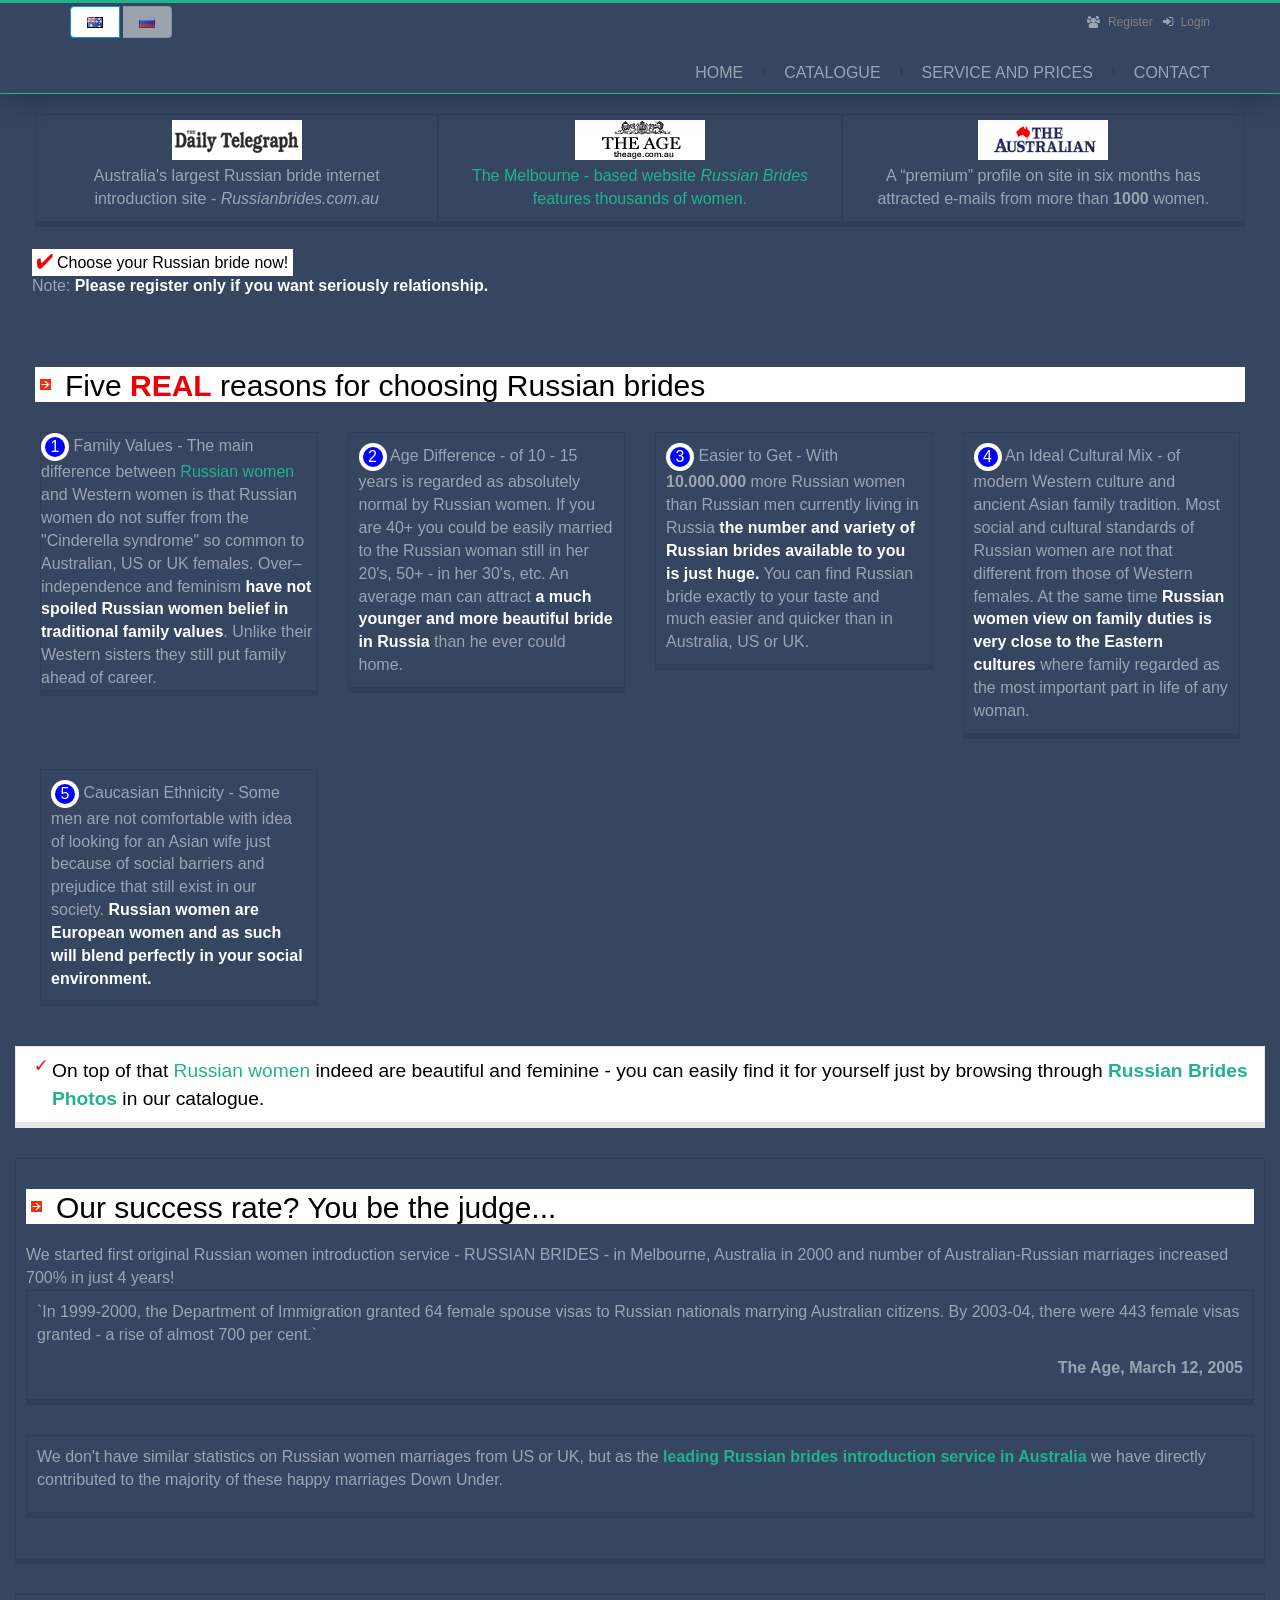
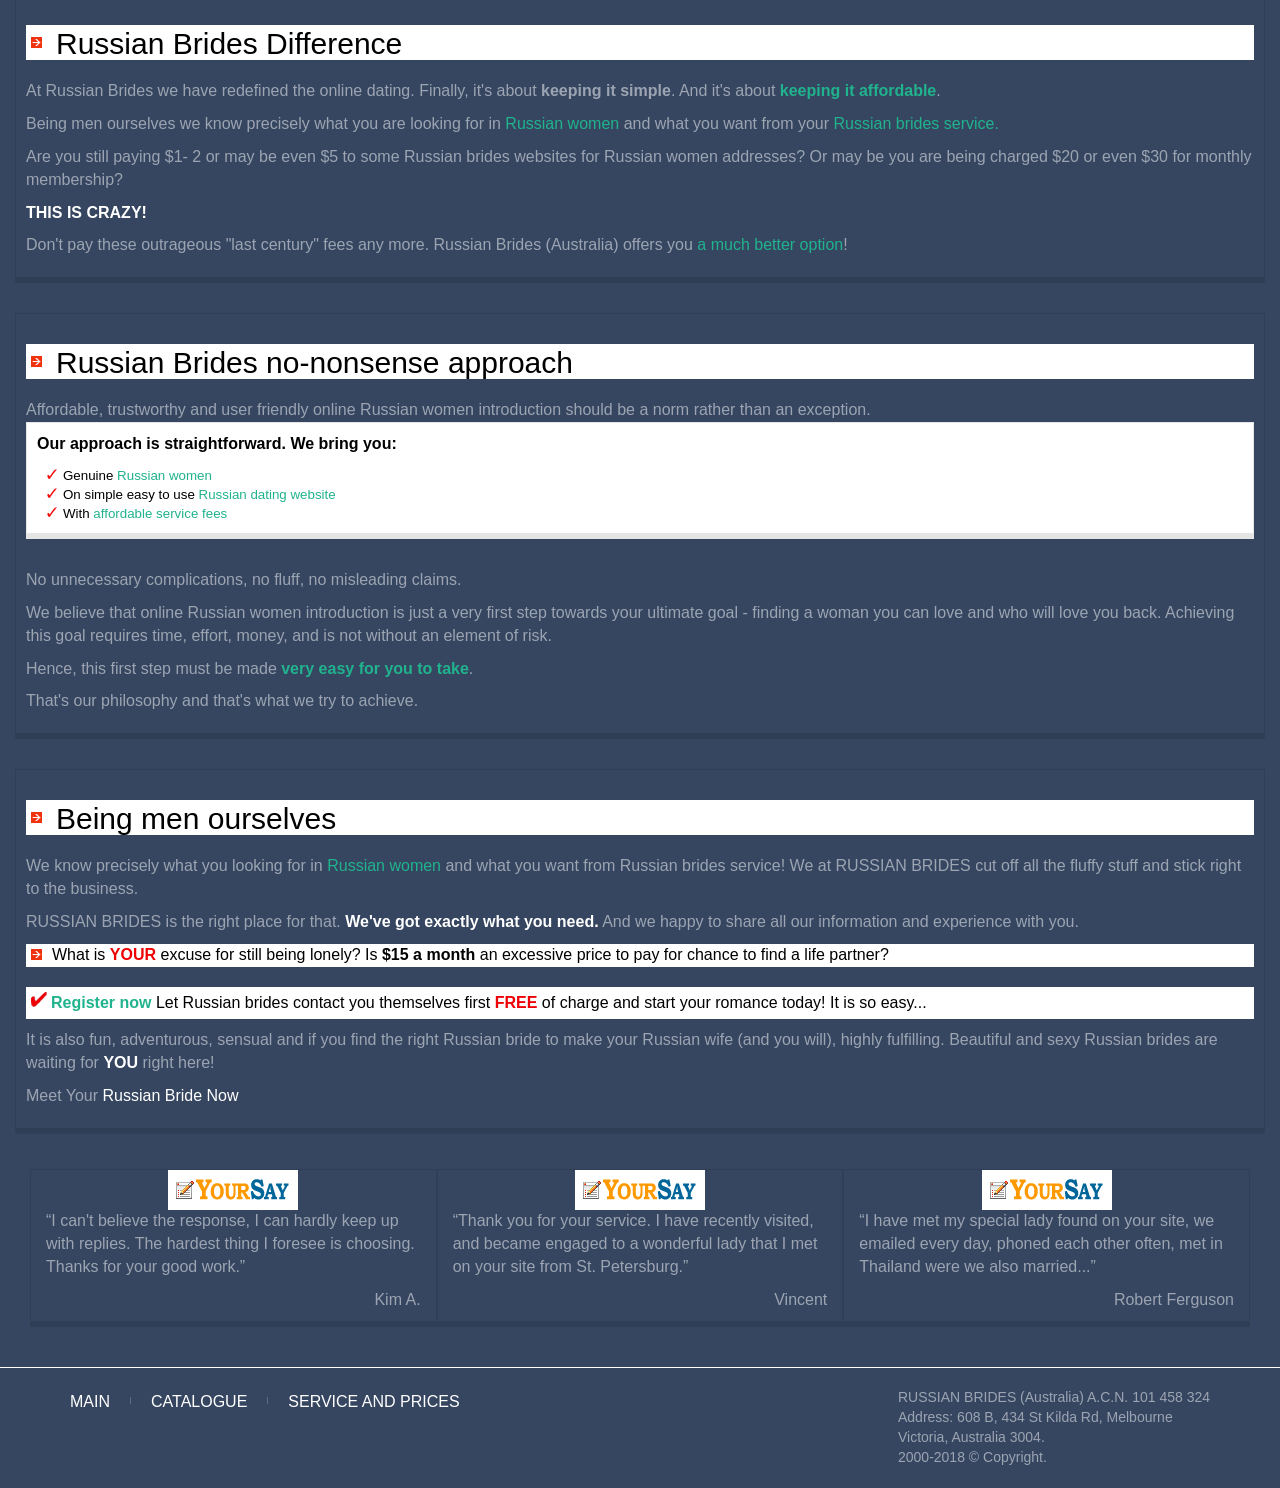
==== commit 6e16d2bc: "profile" ====
--- a/index.html
+++ b/index.html
@@ -35,74 +35,84 @@
 		<div class="main-wrapper">
 			<div class="main container">
 				<div class="main-inner">
-					<div class="professionalContainer block-content background-map rb-row-box">
+					<div class="professionalContainer block-content rb-row-box">
 						<div class="block-content-inner">
 							<div class="row rb-row"><!-- Top links -->
-								<div class="col-sm-3 center rb-box"><img src="css/img/logo_daily.gif" width="130" height="40" vspace="5" alt="The Daily Telegraph" border="0"><p>Australia's largest Russian bride internet introduction site - <i>Russianbrides.com.au</i></p></div>
+								<div class="col-sm-4 center box rb-box mb0"><img class="logo" src="css/img/logo_daily.gif" width="130" height="40" vspace="5" alt="The Daily Telegraph" border="0"><p>Australia's largest Russian bride internet introduction site - <i>Russianbrides.com.au</i></p></div>
 								
-								<div class="col-sm-3 center rb-td"><img src="css/img/logo_age.gif" width="130" height="40" vspace="5" alt="The Sydney Morning Herald" border="0"><p><a href="http://www.theage.com.au/articles/2003/02/07/1044579926746.html" target="_blank">The Melbourne - based website <i>Russian Brides</i> features thousands of women.</a></p></div>
-
-								<div class="col-sm-3 center rb-td"><img src="css/img/logo_australian.gif" width="130" height="40" vspace="5" alt="The Australian" border="0"><p>A “premium” profile on site in six months has attracted e-mails from more than <b>1000</b> women.</p>
+								<div class="col-sm-4 center box rb-td mb0"><img class="logo" src="css/img/logo_age.gif" width="130" height="40" vspace="5" alt="The Sydney Morning Herald" border="0"><p><a href="http://www.theage.com.au/articles/2003/02/07/1044579926746.html" target="_blank">The Melbourne - based website <i>Russian Brides</i> features thousands of women.</a></p></div>
+
+								<div class="col-sm-4 center box rb-td mb0"><img class="logo" src="css/img/logo_australian.gif" width="130" height="40" vspace="5" alt="The Australian" border="0"><p>A “premium” profile on site in six months has attracted e-mails from more than <b>1000</b> women.</p>
 								</div>
-								<div class="col-sm-3 center rb-td"><img src="css/img/logo_age.gif" width="130" height="40" vspace="5" alt="The Australian" border="0"><p>Russian women view on family duties is very close to the Eastern cultures where family regarded as the most important part in life of any woman.</p>
-								</div>
 							</div>
 						</div>
 					</div>
-					<div class="block-content fullwidth">
+					<div class="block-content-inner rb-servise">
+						<div class="row">
+							<div class="col-sm-12 pdl32">
+								<span class="tick title"><span>Choose your Russian bride now!</span></span>
+								<p>Note: <b class="colorw">Please register only if you want seriously relationship.</b></p>
+							</div>
+						</div>
+						<div class="row">
+							<div class="col-sm-12 galerList"></div><!-- Most Recent Brides	-->
+						</div>
+					</div>
 						<div class="block-content-inner rb-servise">
 							<div class="boxes">
 								<div class="row">
-									<!--<div class="col-sm-12 galerList">	Most Recent Brides
-									</div>	-->
 									<div class="col-sm-12 ">
 									
 					<div class="col-sm-12 rb-row-box">
 							<div class="rb-row-box">
-								  <p>Note: <b class="colorr">Please register only if you want seriously relationship.</b></p>
-								  <h3 class="arrow">Five <b class="colorr">REAL</b> reasons for choosing Russian brides</h3>
+								  <h3 class="arrow bgw"><span>Five <b class="colorr">REAL</b> reasons for choosing Russian brides</span></h3>
 							</div>
 
 						<div class="col-sm-3 col-md-3">
 							<div class="box ">
-	<span class="n1 rb-title">Family Values</span>
-	<span class="news"> -  The main difference between <a href="russian-women.html">Russian women</a> and Western women is that Russian women do not suffer from the "Cinderella syndrome" so common to Australian, US or UK females. Over–independence and feminism <b class="colorr">have not spoiled Russian women belief in traditional family values</b>. Unlike their Western sisters they still put family ahead of career.</span> 
-							</div>
-						</div>
-						<div class="col-sm-3 col-md-3">
-							<div class="box rb-row-box">
-	<span class="n2 rb-title">Age Difference</span>
-	<span class="news"> - of 10 - 15 years is regarded as absolutely normal by Russian women. If you are 40+ you could be easily married to the Russian woman still in her 20's, 50+ - in her 30's, etc. An average man can attract <b class="colorr">a much younger and more beautiful bride in Russia</b> than he ever could home.</span> 
-							</div>
-						</div>
-						<div class="col-sm-3 col-md-3">
-							<div class="box rb-row-box">
-	<span class="n3 rb-title">Easier to Get</span>
-	<span class="news"> -  With <b>10.000.000</b> more Russian women than Russian men currently living in Russia <b class="colorr">the number and variety of Russian brides available to you is just huge.</b> You can find Russian bride exactly to your taste and much easier and quicker than in Australia, US or UK.</span> 
-							</div>
-						</div>
-						<div class="col-sm-3 col-md-3">
-							<div class="box rb-row-box">
-	<span class="n4 rb-title">An Ideal Cultural Mix</span>
-	<span class="news"> - of modern Western culture and ancient Asian family tradition. Most social and cultural standards of Russian women are not that different from those of Western females. At the same time <b class="colorr">Russian women view on family duties is very close to the Eastern cultures</b> where family regarded as the most important part in life of any woman.</span> 
-							</div>
-						</div>
-						<div class="col-sm-3 col-md-3">
-							<div class="box rb-row-box">
-	<span class="n5 rb-title">Caucasian Ethnicity</span>
-	<span class="news"> -  Some men are not comfortable with idea of looking for an Asian wife just because of social barriers and prejudice that still exist in our society. <b class="colorr">Russian women are European women and as such will blend perfectly in your social environment.</b></span>
+	<span class="rb-num"><span>1</span></span>
+	<span class="rb-title">Family Values</span>
+	<span class="news"> -  The main difference between <a href="russian-women.html">Russian women</a> and Western women is that Russian women do not suffer from the "Cinderella syndrome" so common to Australian, US or UK females. Over–independence and feminism <b class="colorw">have not spoiled Russian women belief in traditional family values</b>. Unlike their Western sisters they still put family ahead of career.</span> 
+							</div>
+						</div>
+						<div class="col-sm-3 col-md-3">
+							<div class="box rb-row-box">
+	<span class="rb-num"><span>2</span></span>
+	<span class="rb-title">Age Difference</span>
+	<span class="news"> - of 10 - 15 years is regarded as absolutely normal by Russian women. If you are 40+ you could be easily married to the Russian woman still in her 20's, 50+ - in her 30's, etc. An average man can attract <b class="colorw">a much younger and more beautiful bride in Russia</b> than he ever could home.</span> 
+							</div>
+						</div>
+						<div class="col-sm-3 col-md-3">
+							<div class="box rb-row-box">
+	<span class="rb-num"><span>3</span></span>
+	<span class="rb-title">Easier to Get</span>
+	<span class="news"> -  With <b>10.000.000</b> more Russian women than Russian men currently living in Russia <b class="colorw">the number and variety of Russian brides available to you is just huge.</b> You can find Russian bride exactly to your taste and much easier and quicker than in Australia, US or UK.</span> 
+							</div>
+						</div>
+						<div class="col-sm-3 col-md-3">
+							<div class="box rb-row-box">
+	<span class="rb-num"><span>4</span></span>
+	<span class="rb-title">An Ideal Cultural Mix</span>
+	<span class="news"> - of modern Western culture and ancient Asian family tradition. Most social and cultural standards of Russian women are not that different from those of Western females. At the same time <b class="colorw">Russian women view on family duties is very close to the Eastern cultures</b> where family regarded as the most important part in life of any woman.</span> 
+							</div>
+						</div>
+						<div class="col-sm-3 col-md-3">
+							<div class="box rb-row-box">
+	<span class="rb-num"><span>5</span></span>
+	<span class="rb-title">Caucasian Ethnicity</span>
+	<span class="news"> -  Some men are not comfortable with idea of looking for an Asian wife just because of social barriers and prejudice that still exist in our society. <b class="colorw">Russian women are European women and as such will blend perfectly in your social environment.</b></span>
 							</div>
 						</div>
 					</div>
 					
-<div class="box rb-row-box rb-servise">
+<div class="box rb-row-box rb-servise colorb bgw">
 <p class="galka_transp fsl">
 	On top of that <a href="russian-women.html">Russian women</a> indeed are beautiful and feminine - you can easily find it for yourself just by browsing through <b><a href="catalogue.html">Russian Brides Photos</a></b> in our catalogue.
 </p>
 </div>
 
 <div class="box rb-row-box rb-servise">
-	<h3 class="arrow">Our success rate? You be the judge...</h3>
+	<h3 class="arrow bgw">Our success rate? You be the judge...</h3>
 	<span class="news">We started first original Russian women introduction service - RUSSIAN BRIDES - in Melbourne, Australia in 2000 and number of Australian-Russian marriages increased 700% in just 4 years!</span>
 
 <div class="box rb-row-box rb-servise">
@@ -118,23 +128,23 @@
 
 <div class="box rb-row-box rb-servise">
 <p>
-	<h3 class="arrow">Russian Brides Difference</h3>
+	<h3 class="arrow bgw">Russian Brides Difference</h3>
 	<span class="news">At Russian Brides we have redefined the online dating. Finally, it's about <b>keeping it simple</b>. And it's about <b><a href="service.html">keeping it affordable</a></b>.</span>
 </p>
 <p>Being men ourselves we know precisely what you are looking for in <a href="russian-women.html">Russian women</a> and what you want from your <a href="service.html">Russian brides service.</a></p>
 
 								  
 <p>Are you still paying $1- 2 or may be even $5 to some Russian brides websites for Russian women addresses? Or may be you are being charged $20 or even $30 for monthly membership?</p>
-<p><b class="colorr">THIS IS CRAZY!</b></p>
+<p><b class="colorw">THIS IS CRAZY!</b></p>
 <p>Don't pay these outrageous "last century" fees any more. Russian Brides (Australia) offers you <a href="service.html">a much better option</a>!</p>
 </div>
 
 <div class="box rb-row-box rb-servise">
 
 
-<h3 class="arrow">Russian Brides no-nonsense approach</h3>
+<h3 class="arrow bgw">Russian Brides no-nonsense approach</h3>
 <span class="news"> Affordable, trustworthy and user friendly online Russian women introduction should be a norm rather than an exception.</span>
-<div class="box rb-row-box rb-servise">
+<div class="box rb-row-box rb-servise bgw colorb">
 	<p><b>Our approach is straightforward. We bring you:</b></p>
 	<p class="galka_transp">Genuine <a href="catalogue.html">Russian women</a></p>
 	<p class="galka_transp">On simple easy to use <a href="testimonies.html">Russian dating website</a></p>
@@ -150,32 +160,32 @@
 
 <div class="box rb-row-box rb-servise">
 
-<h3 class="arrow">Being men ourselves</h3>
+<h3 class="arrow bgw">Being men ourselves</h3>
 <p class="news"> We know precisely what you looking for in <a href="russian-women.html">Russian women</a> and what you want from Russian brides service! We at RUSSIAN BRIDES cut off all the fluffy stuff and stick right to the business.</p>
 
-<p class="news"> RUSSIAN BRIDES is the right place for that. <b class="colorr">We've got exactly what you need.</b> And we happy to share all our information and experience with you.</p>
-
-
-<p class="arrow size_10">What is <b class="colorr">YOUR</b> excuse for still being lonely? Is <b> $15 a month</b> an excessive price to pay for chance to find a life partner?</p>
-
-<p class="tick"><a href="registration.html" title="Russian Brides registration"><b>Register now</b></a> Let Russian brides contact you themselves first <b class="colorr">FREE</b> of charge and start your romance today! It is so easy...</p>
-
-
-<p class="news">It is also fun, adventurous, sensual and if you find the right Russian bride to make your Russian wife (and you will), highly fulfilling. Beautiful and sexy Russian brides are waiting for <b class="colorr">YOU</b> right here!</p>
+<p class="news"> RUSSIAN BRIDES is the right place for that. <b class="colorw">We've got exactly what you need.</b> And we happy to share all our information and experience with you.</p>
+
+
+<p class="arrow bgw pdlbp"><span>What is <b class="colorr">YOUR</b> excuse for still being lonely? Is <b> $15 a month</b> an excessive price to pay for chance to find a life partner?</span></p>
+
+<p class="tick"><span><a href="registration.html" title="Russian Brides registration"><b>Register now</b></a> Let Russian brides contact you themselves first <b class="colorr">FREE</b> of charge and start your romance today! It is so easy...</span></p>
+
+
+<p class="news">It is also fun, adventurous, sensual and if you find the right Russian bride to make your Russian wife (and you will), highly fulfilling. Beautiful and sexy Russian brides are waiting for <b class="colorw">YOU</b> right here!</p>
 									
-<p>Meet Your <a href="catalogue.html" title="Russian Brides cataloque" class="colorr">Russian Bride Now</a></p>
+<p>Meet Your <a href="catalogue.html" title="Russian Brides cataloque" class="colorw">Russian Bride Now</a></p>
 </div>
 
 <div class="col-sm-12 col-md-12">
-	<div class="col-sm-4 col-md-4 clients_testimony">
-		<p class="news">“I can't believe the response, I can hardly keep up with replies. The hardest thing I foresee is choosing. Thanks for your good work.”</p>
-		<p class="ta-right">Kim A.</p>
-	</div>
-	<div class="col-sm-4 col-md-4 clients_testimony">
+		<div class="box col-sm-4 col-md-4 clients_testimony">
+			<p class="news">“I can't believe the response, I can hardly keep up with replies. The hardest thing I foresee is choosing. Thanks for your good work.”</p>
+			<p class="ta-right">Kim A.</p>
+		</div>
+	<div class="box col-sm-4 col-md-4 clients_testimony">
 		<p class="news">“Thank you for your service. I have recently visited, and became engaged to a wonderful lady that I met on your site from St. Petersburg.”</p>
 		<p class="ta-right">Vincent</p>
 	</div>
-	<div class="col-sm-4 col-md-4 clients_testimony">
+	<div class="box col-sm-4 col-md-4 clients_testimony">
 		<p class="news">“I have met my special lady found on your site, we emailed every day, phoned each other often, met in Thailand were we also married...”</p>
 		<p class="ta-right">Robert Ferguson</p>
 	</div>
@@ -185,7 +195,6 @@
 								</div>
 							</div>
 						</div>
-					</div>
 				</div>
 			</div>
 		</div>
--- a/css/rb.css
+++ b/css/rb.css
@@ -17,9 +17,12 @@
 }
 */
 .rb-row-box {
+	padding: 10px;
+}
+.rb-row-box .logo {
 	background-color: white;
-	padding: 10px;
-}
+}
+
 .rb-row {
 	margin: 10px;
 }
@@ -203,7 +206,6 @@
 }
 
 .box.rb-row-box.rb-servise {
-	background: white;
 }
 .rb-servise {
 	/*background: white;*/
@@ -219,11 +221,35 @@
     padding-top: 2px;
 }
 .rb-title {
+	/*
     text-align: left;
     padding-left: 30px;
     padding-top: 8px;
 	font-weight: bold;
-}
+	*/
+}
+.rb-num {
+    background-color: white;
+	font-family: Arial;
+	border-radius: 14px;
+	list-style: none;
+	min-width: 28px;
+	height: 28px;
+	line-height: 28px;
+	text-align: center;
+	vertical-align: middle;
+	display: inline-block;
+}
+.rb-num span {
+	background-color: blue;
+    color: white;
+    border-radius: 10px;
+    min-width: 20px;
+    height: 20px;
+    line-height: 20px;
+    display: inline-block;
+}
+
 .n1 {
     background: url(img/1.gif) no-repeat;
 }
@@ -245,19 +271,32 @@
 }
 .rb-servise .tick {
     background: url(img/tick.gif) no-repeat;
+	background-origin: content-box;
+    background-color: white;
+    padding: 5px;
+	color: black;
+}
+.rb-servise .tick span {
     padding-left: 20px;
-	color: black;
 }
 .rb-servise .arrow {
+    background-image: url(img/arrow.gif);
+    background-repeat: no-repeat;
+	background-position: 5px 12px;
+    margin-bottom: 20px;
+    color: black;
+	/*
     background: url(img/arrow.gif) no-repeat;
     padding-left: 16px;
 	padding-top: 0px;
     background-position-y: 6px;
     margin-bottom: 20px;
 	color: black;
+	*/
 }
 .rb-servise .cross_transp {
-    background: url(img/cross_transp.gif) no-repeat;
+    background-image: url(img/cross_transp.gif);
+    background-repeat: no-repeat;
     padding-left: 16px;
 	padding-top: 0px;
 	margin-bottom: 0px;
@@ -265,7 +304,9 @@
 	font-size: 10pt;
 }
 .rb-servise .galka_transp {
-    background: url(img/galka_transp.gif) no-repeat;
+    background-image: url(img/galka_transp.gif);
+    background-repeat: no-repeat;
+	background-position-y: 3px;
     padding-left: 16px;
 	padding-top: 0px;
 	margin-bottom: 0px;
@@ -274,6 +315,7 @@
 }
 .clients_testimony {
     background-image: url(img/clients_testimony.gif);
+	background-position-x: center;
     background-repeat: no-repeat;
     padding-top: 40px;
 }
@@ -281,15 +323,24 @@
 	/* background-color: lightcyan; */
 	padding: 10px;
 }
-
 .rb-servise .autor {
 	font-weight: bold;
+}
+.arrow.bgw.pdlbp {
+    padding-left: 26px;
+    background-position-y: 5px;
 }
 .fs10 {
     font-size: 10pt;
 }
+.pdl32 {
+    padding-left: 32px;
+}
 .mb0 {
 	margin-bottom: 0px;
+}
+.mb4 {
+	margin-bottom: 4px;
 }
 
 .mt8 {
@@ -299,8 +350,17 @@
     margin-left: 15px;
     margin-right: 15px;
 }
+.bgw {
+	background-color: white;
+}
 .colorr {
 	color: #EE0005;
+}
+.colorw {
+	color: white;
+}
+.colorb {
+	color: black;
 }
 .rb-servise .fsl {
     font-size: larger;
@@ -344,9 +404,11 @@
 .rb-dark .footer-wrapper {
 	border-top: 1px solid white;
 }
+/*
 .rb-dark .bgw {
 	background: white;
 }
+*/
 .rb-dark .mh760 {
     /* min-height: 760px; */
 }
@@ -374,9 +436,22 @@
 	font-weight: bold;
     outline: none;
 }
-
+.rb-form-profile select, .rb-form-profile input {
+    width: 180px;
+    right: 12px;
+    position: absolute;
+}
+.rb-form-profile .ant-pagination-item {
+	margin-bottom: 5px;
+}
+.rb-form-profile .ant-table-pagination {
+	margin: 0px;
+}
+ 
+/*
 @media (min-width: 992px) {
 	.col-md-3 {
 		width: 20%;
 	}
-}+}
+*/
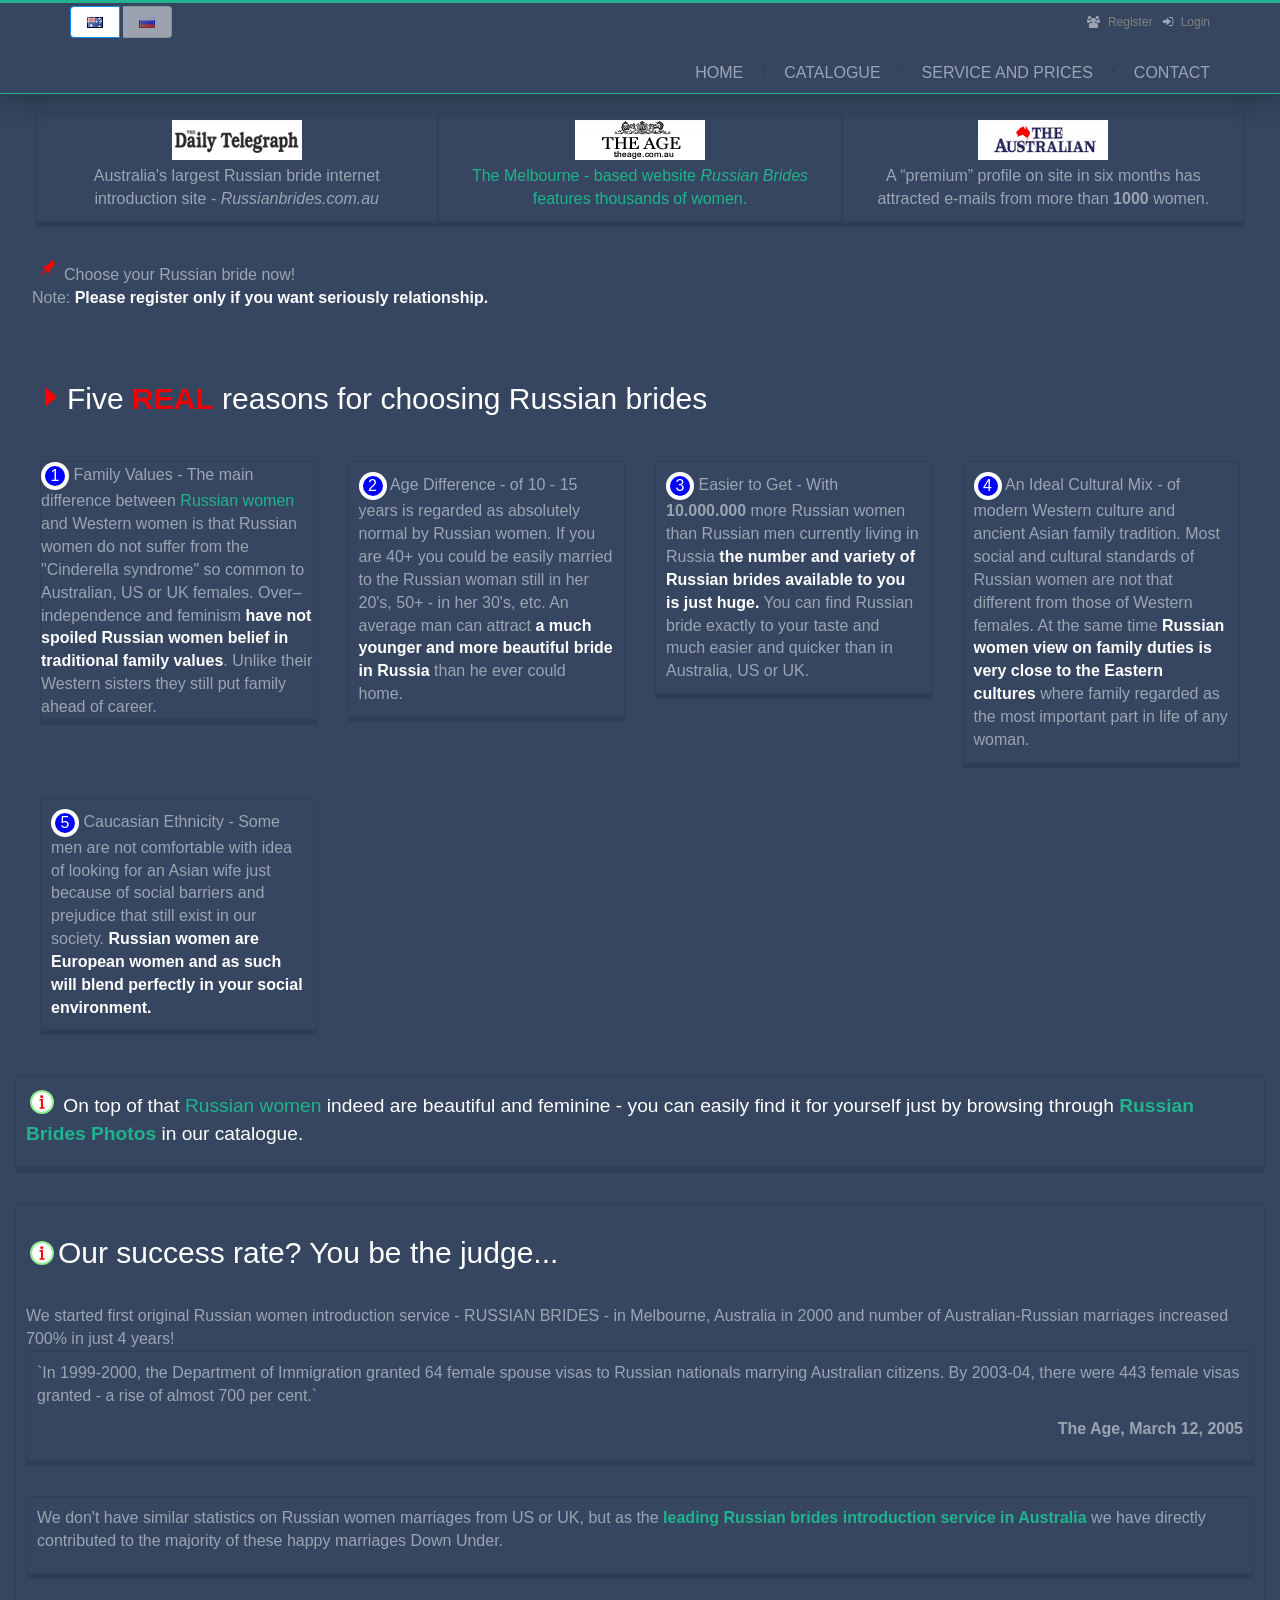
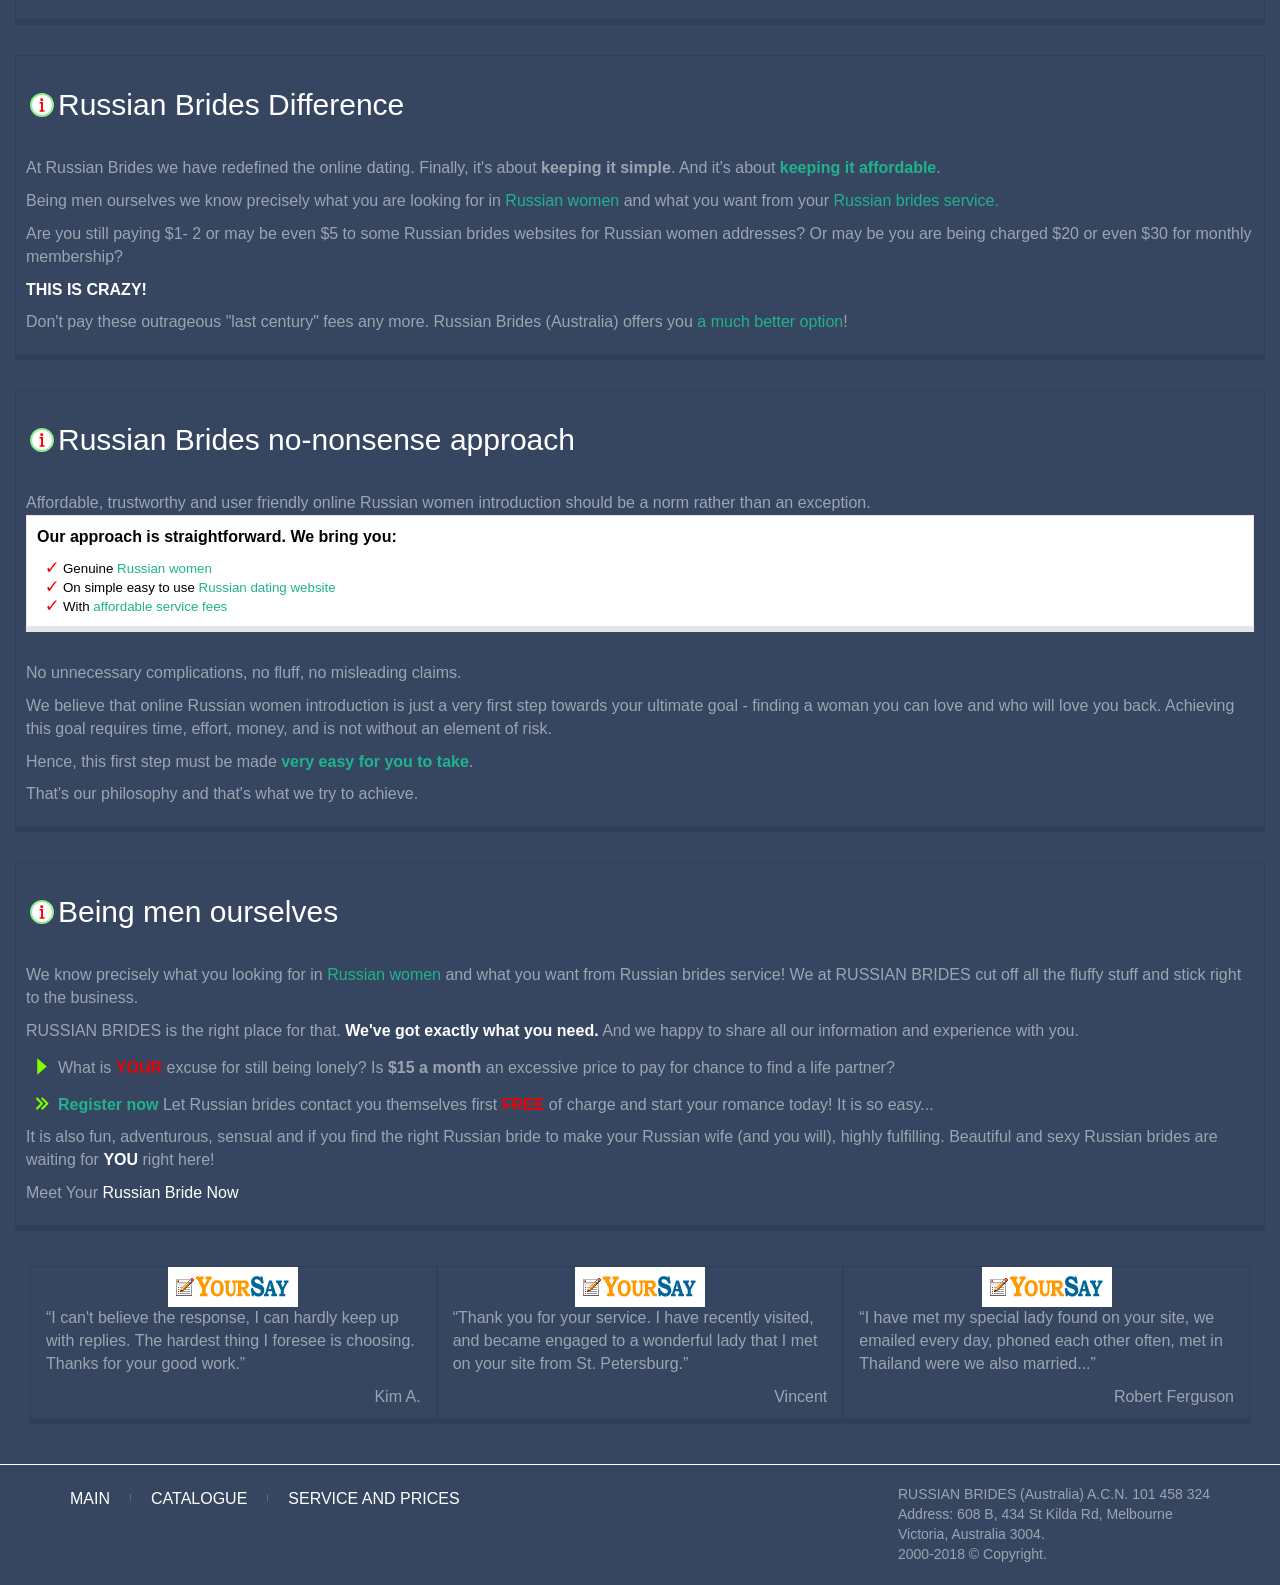
==== commit f4087f10: "upd" ====
--- a/index.html
+++ b/index.html
@@ -50,7 +50,7 @@
 					<div class="block-content-inner rb-servise">
 						<div class="row">
 							<div class="col-sm-12 pdl32">
-								<span class="tick title"><span>Choose your Russian bride now!</span></span>
+								<span class="title"><svg role="img" class="svgIcon"><use xlink:href="#point" href="#point"></use></svg><span>Choose your Russian bride now!</span></span>
 								<p>Note: <b class="colorw">Please register only if you want seriously relationship.</b></p>
 							</div>
 						</div>
@@ -65,7 +65,7 @@
 									
 					<div class="col-sm-12 rb-row-box">
 							<div class="rb-row-box">
-								  <h3 class="arrow bgw"><span>Five <b class="colorr">REAL</b> reasons for choosing Russian brides</span></h3>
+								  <h3 class="colorw"><svg role="img" class="svgIcon"><use xlink:href="#tl-arrow-right" href="#tl-arrow-right"></use></svg><span>Five <b class="colorr">REAL</b> reasons for choosing Russian brides</span></h3>
 							</div>
 
 						<div class="col-sm-3 col-md-3">
@@ -105,14 +105,14 @@
 						</div>
 					</div>
 					
-<div class="box rb-row-box rb-servise colorb bgw">
-<p class="galka_transp fsl">
+<div class="box rb-row-box rb-servise colorw">
+<p class="fsl"><svg role="img" class="svgIcon rounded"><use xlink:href="#info" href="#info"></use></svg>
 	On top of that <a href="russian-women.html">Russian women</a> indeed are beautiful and feminine - you can easily find it for yourself just by browsing through <b><a href="catalogue.html">Russian Brides Photos</a></b> in our catalogue.
 </p>
 </div>
 
 <div class="box rb-row-box rb-servise">
-	<h3 class="arrow bgw">Our success rate? You be the judge...</h3>
+	<h3 class=" colorw"><svg role="img" class="svgIcon rounded"><use xlink:href="#info" href="#info"></use></svg>Our success rate? You be the judge...</h3>
 	<span class="news">We started first original Russian women introduction service - RUSSIAN BRIDES - in Melbourne, Australia in 2000 and number of Australian-Russian marriages increased 700% in just 4 years!</span>
 
 <div class="box rb-row-box rb-servise">
@@ -128,7 +128,7 @@
 
 <div class="box rb-row-box rb-servise">
 <p>
-	<h3 class="arrow bgw">Russian Brides Difference</h3>
+	<h3 class="colorw"><svg role="img" class="svgIcon rounded"><use xlink:href="#info" href="#info"></use></svg>Russian Brides Difference</h3>
 	<span class="news">At Russian Brides we have redefined the online dating. Finally, it's about <b>keeping it simple</b>. And it's about <b><a href="service.html">keeping it affordable</a></b>.</span>
 </p>
 <p>Being men ourselves we know precisely what you are looking for in <a href="russian-women.html">Russian women</a> and what you want from your <a href="service.html">Russian brides service.</a></p>
@@ -142,7 +142,7 @@
 <div class="box rb-row-box rb-servise">
 
 
-<h3 class="arrow bgw">Russian Brides no-nonsense approach</h3>
+<h3 class="colorw"><svg role="img" class="svgIcon rounded"><use xlink:href="#info" href="#info"></use></svg>Russian Brides no-nonsense approach</h3>
 <span class="news"> Affordable, trustworthy and user friendly online Russian women introduction should be a norm rather than an exception.</span>
 <div class="box rb-row-box rb-servise bgw colorb">
 	<p><b>Our approach is straightforward. We bring you:</b></p>
@@ -160,15 +160,15 @@
 
 <div class="box rb-row-box rb-servise">
 
-<h3 class="arrow bgw">Being men ourselves</h3>
+<h3 class="colorw"><svg role="img" class="svgIcon rounded"><use xlink:href="#info" href="#info"></use></svg>Being men ourselves</h3>
 <p class="news"> We know precisely what you looking for in <a href="russian-women.html">Russian women</a> and what you want from Russian brides service! We at RUSSIAN BRIDES cut off all the fluffy stuff and stick right to the business.</p>
 
 <p class="news"> RUSSIAN BRIDES is the right place for that. <b class="colorw">We've got exactly what you need.</b> And we happy to share all our information and experience with you.</p>
 
 
-<p class="arrow bgw pdlbp"><span>What is <b class="colorr">YOUR</b> excuse for still being lonely? Is <b> $15 a month</b> an excessive price to pay for chance to find a life partner?</span></p>
-
-<p class="tick"><span><a href="registration.html" title="Russian Brides registration"><b>Register now</b></a> Let Russian brides contact you themselves first <b class="colorr">FREE</b> of charge and start your romance today! It is so easy...</span></p>
+<p class="pdlbp"><svg role="img" class="svgIcon green"><use xlink:href="#tl-arrow-right" href="#tl-arrow-right"></use></svg><span>What is <b class="colorr">YOUR</b> excuse for still being lonely? Is <b> $15 a month</b> an excessive price to pay for chance to find a life partner?</span></p>
+
+<p class=""><svg role="img" class="svgIcon green"><use xlink:href="#shift" href="#shift"></use></svg><span><a href="registration.html" title="Russian Brides registration"><b>Register now</b></a> Let Russian brides contact you themselves first <b class="colorr">FREE</b> of charge and start your romance today! It is so easy...</span></p>
 
 
 <p class="news">It is also fun, adventurous, sensual and if you find the right Russian bride to make your Russian wife (and you will), highly fulfilling. Beautiful and sexy Russian brides are waiting for <b class="colorw">YOU</b> right here!</p>
--- a/css/rb.css
+++ b/css/rb.css
@@ -1,5 +1,44 @@
 .rb-main .collapse {
 	display: none;
+}
+.rb-main .svgIcon {
+	fill: red;
+    height: 24px;
+    width: 24px;
+    margin-left: 4px;
+    margin-right: 4px;
+    margin-top: 4px;
+    pointer-events: none;
+}
+.svgIcon.green {
+    padding-bottom: 5px;
+    margin-bottom: -8px;
+    fill: chartreuse;
+}
+.svgIcon.rounded {
+    background-color: white;
+    border-radius: 12px;
+    border: 2px solid lightgreen;
+	margin-bottom: -2px;
+}
+.rb-main div.arrow .svgIcon {
+    margin: 10px;
+    fill: white;
+    background-color: blue;
+    border-radius: 12px;
+    border: 4px solid white;
+    padding: 1px;
+}
+.rb-main div.arrow.left {
+    left: 10px;
+}
+.rb-main div.arrow.right {
+    right: 10px;
+}
+.rb-main div.arrow {
+    position: absolute;
+    top: 50%;
+    cursor: pointer;
 }
 .rb-pointer {
 	cursor: pointer;
@@ -35,6 +74,9 @@
 }
 .rb-sub-title {
     font-size: initial;
+}
+.rb-pagination-row {
+	z-index: 1;
 }
 .rb-pagination-row .ant-table-pagination {
 	text-align: center;
@@ -155,7 +197,6 @@
 	font-weight: bold;
 }
 .rb-line-after:after {
-    /* background-color: #20b38d; */
     content: '';
     display: block;
     height: 3px;
@@ -217,7 +258,7 @@
 }
 .rb-servise h3 {
     text-align: left;
-    padding-left: 30px;
+/*    padding-left: 30px;*/
     padding-top: 2px;
 }
 .rb-title {
@@ -350,6 +391,10 @@
     margin-left: 15px;
     margin-right: 15px;
 }
+.pdt26 {
+    padding-top: 26px;
+}
+    
 .bgw {
 	background-color: white;
 }
@@ -447,8 +492,51 @@
 .rb-form-profile .ant-table-pagination {
 	margin: 0px;
 }
- 
+.rb-form-profile li {
+	padding-bottom: 4px
+}
+
+.rb-icons {
+    text-align: center;
+}
+.rb-icons span {
+    cursor: pointer;
+}
+.rb-icons .rb-center {
+	visibility: hidden;
+    margin-right: 0px;
+    margin-left: 0px;
+}
+.rb-icons .rb-left {
+	position: absolute;
+    left: 0px;
+}
+.rb-icons .rb-right {
+	position: absolute;
+    right: 0px;
+}
+.rb-save-profile-button {
+	text-align: center;
+}
+.rb-save-profile-button .ant-pagination-prev a:after {
+	font-size: 20px;
+	content: "Save";
+}
+
+li.ant-pagination-prev.rb-button.cmdSaveProfile {
+    width: 110px;
+}
+a.btn.btn-secondary.btn-block {
+	padding: 10px 8px 10px 8px;
+	text-align: center;
+}
+.rb-dark .navbar-nav > li.hover a {
+  background-color: transparent;
+  color: #20b38d;
+}
+
 /*
+  color: #20b38d;
 @media (min-width: 992px) {
 	.col-md-3 {
 		width: 20%;
